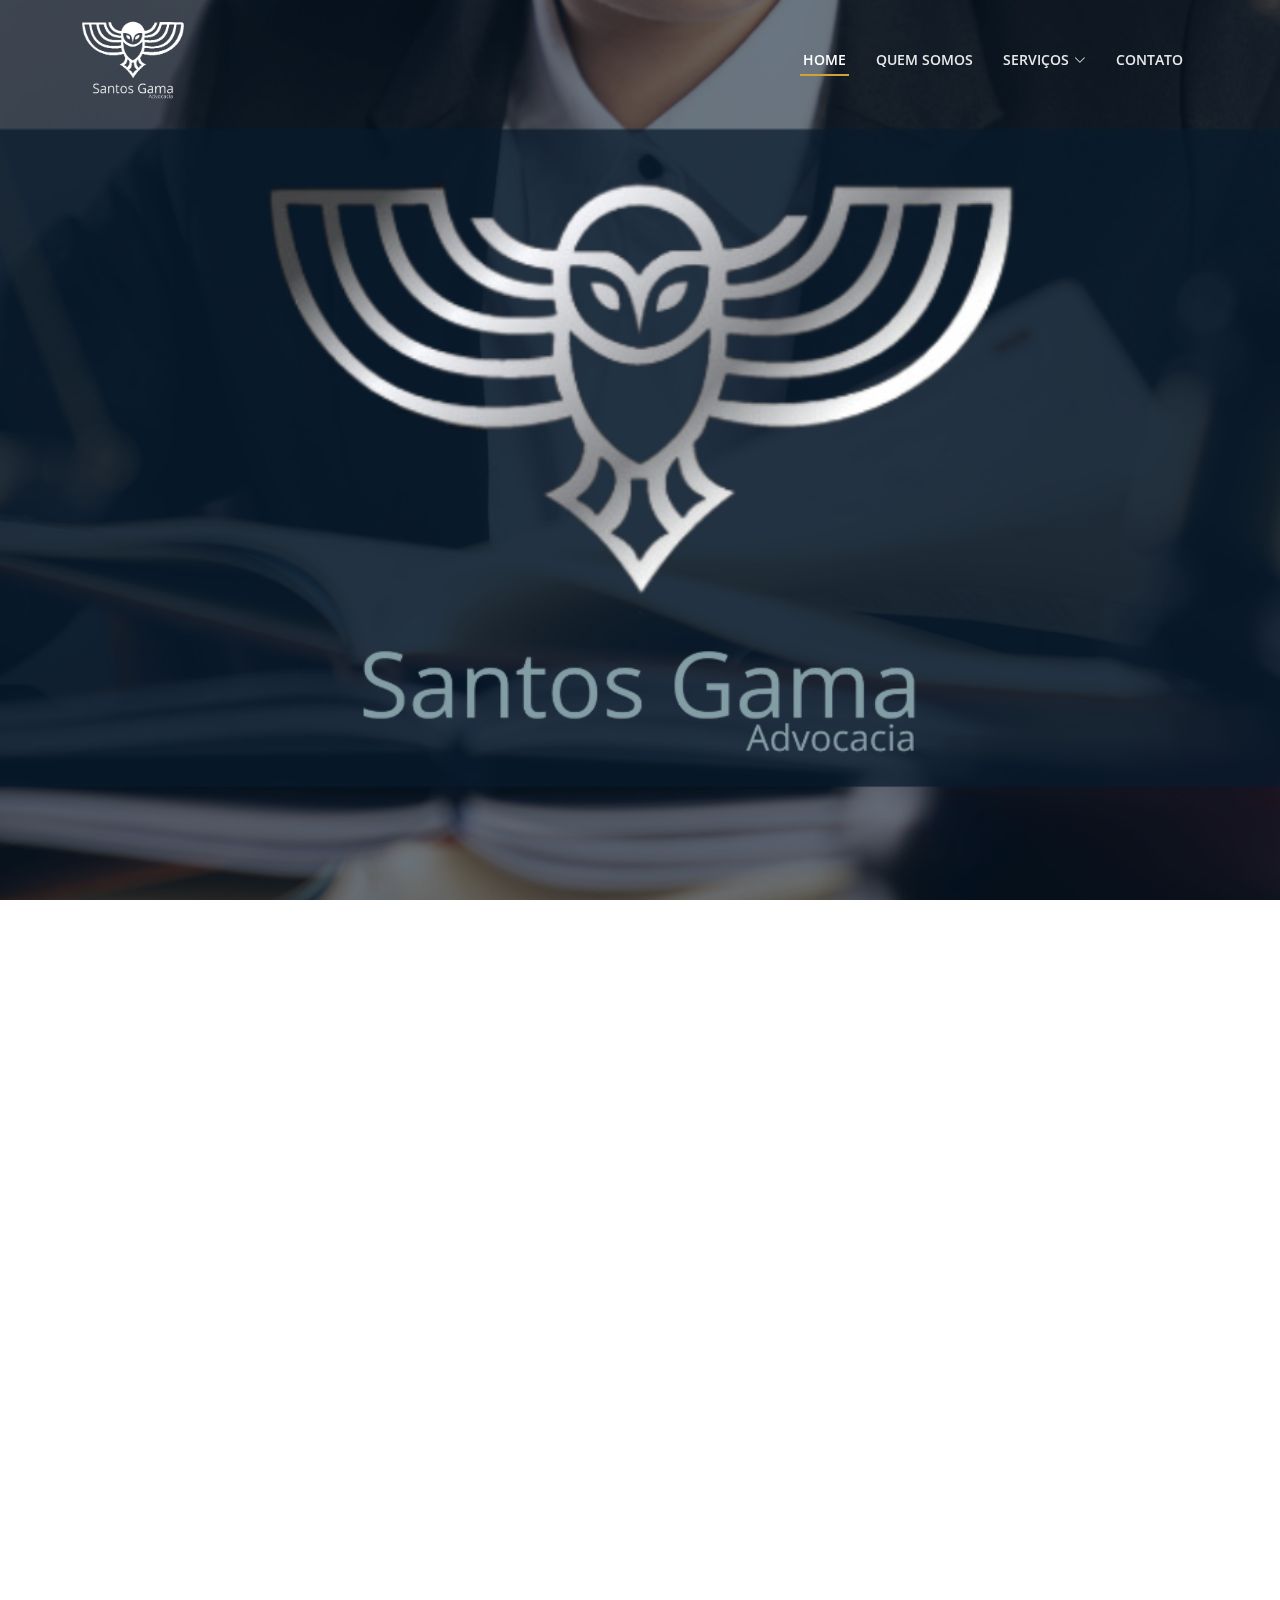
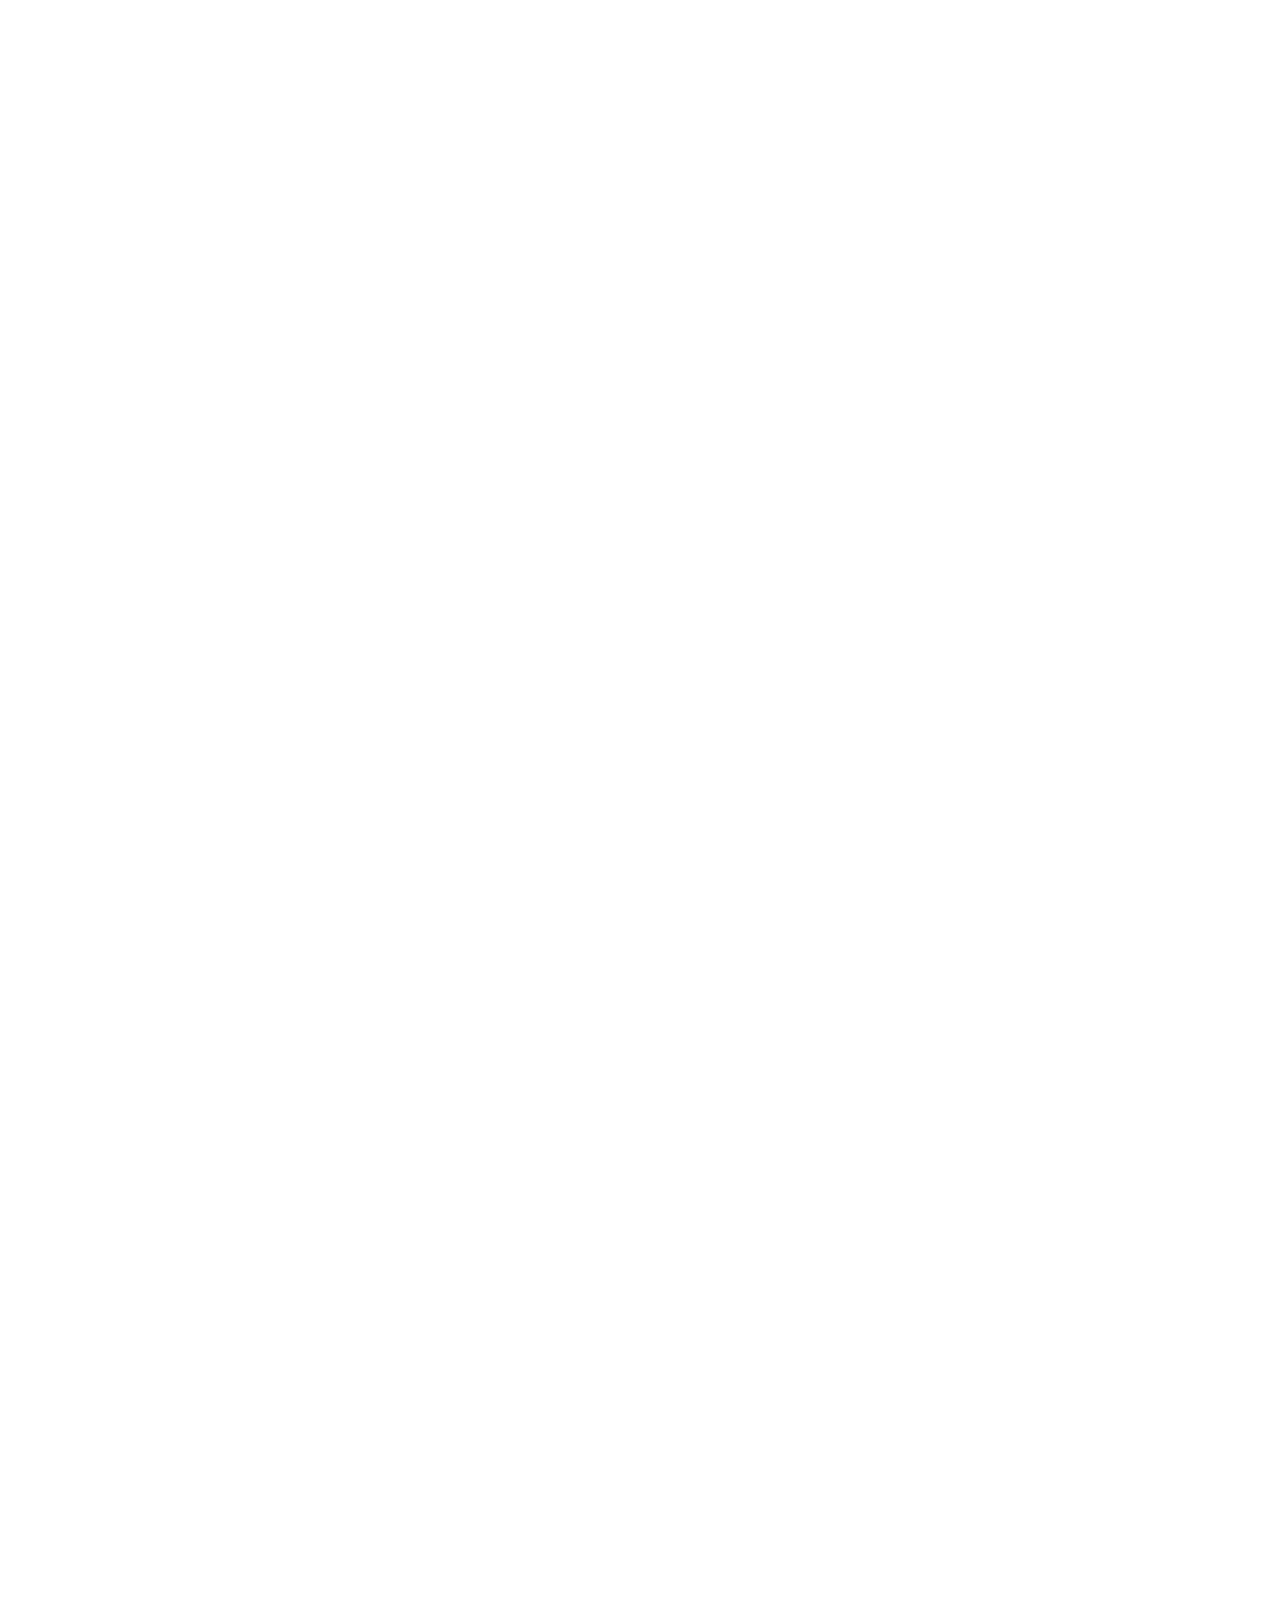
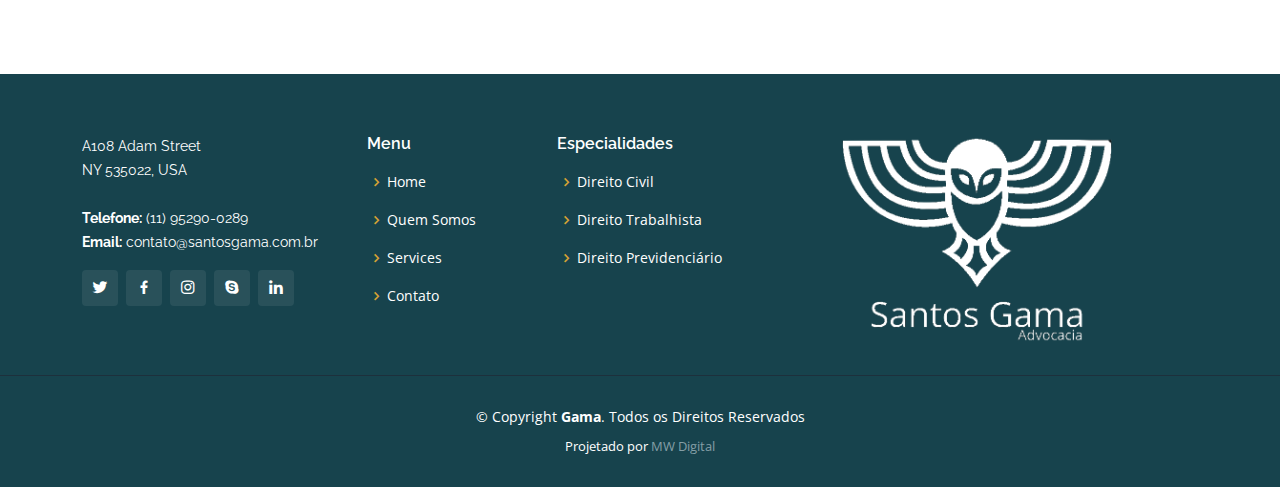
==== index.html @ e7977f6d "." ====
<!DOCTYPE html>
<html lang="pt-br">

<head>
  <meta charset="utf-8">
  <meta content="width=device-width, initial-scale=1.0" name="viewport">

  <title>Gama - Advocacia</title>
  <meta content="" name="description">
  <meta content="" name="keywords">

  <!-- Favicons -->
  <link href="./assets/img/logo_sfundo_branco.png" rel="icon">
  <link href="./assets/img/logo_sfundo_branco.png" rel="apple-touch-icon">

  <!-- Google Fonts -->
  <link
    href="https://fonts.googleapis.com/css?family=Open+Sans:300,300i,400,400i,600,600i,700,700i|Raleway:300,300i,400,400i,500,500i,600,600i,700,700i|Poppins:300,300i,400,400i,500,500i,600,600i,700,700i"
    rel="stylesheet">

  <!-- Vendor CSS Files -->
  <link href="assets/vendor/aos/aos.css" rel="stylesheet">
  <link href="assets/vendor/bootstrap/css/bootstrap.min.css" rel="stylesheet">
  <link href="assets/vendor/bootstrap-icons/bootstrap-icons.css" rel="stylesheet">
  <link href="assets/vendor/boxicons/css/boxicons.min.css" rel="stylesheet">
  <link href="assets/vendor/glightbox/css/glightbox.min.css" rel="stylesheet">
  <link href="assets/vendor/remixicon/remixicon.css" rel="stylesheet">
  <link href="assets/vendor/swiper/swiper-bundle.min.css" rel="stylesheet">

  <!-- Template Main CSS File -->
  <link href="assets/css/style.css" rel="stylesheet">

</head>

<body>

  <!-- ======= Header ======= -->
  <header id="header" class="fixed-top ">
    <div class="container d-flex align-items-center justify-content-between">

      <a href="index.html" class="logo"><img src="assets/img/logo_sfundo_branco.png" alt="" class="img-fluid"></a>

      <nav id="navbar" class="navbar">
        <ul>
          <li><a class="nav-link scrollto active" href="#hero">Home</a></li>
          <li><a class="nav-link scrollto" href="#about">Quem Somos</a></li>
          <li class="dropdown"><a href="#services"><span>Serviços</span> <i class="bi bi-chevron-down"></i></a>
            <ul>
              <li><a href="#">Direito Previdenciário</a></li>
              <li><a href="#">Direito Trabalhista</a></li>
              <li><a href="#">Direito Civil</a></li>
            </ul>
          </li>
          <li><a class="nav-link scrollto" href="#contact">Contato</a></li>
        </ul>
        <i class="bi bi-list mobile-nav-toggle"></i>
      </nav><!-- .navbar -->

    </div>
  </header><!-- End Header -->

  <!-- ======= Hero Section ======= -->
  <section id="hero">
  </section><!-- End Hero -->

  <main id="main">

    <!-- ======= About Section ======= -->
    <section id="about" class="about">
      <div class="container" data-aos="fade-up">

        <div class="row">

          <div class="col-lg-6 video-box align-self-baseline" data-aos="zoom-in" data-aos-delay="100">
            <img src="assets/img/about.jpg" class="img-fluid" alt="">
          </div>

          <div class="col-lg-6 pt-3 pt-lg-0 content">
            <h3>Quem Somos</h3>
            <p class="fst-italic">
              Desde 1966
            </p>
            <p>
              Dr. Gama iniciou sua jornada como advogado em meados de 1966 e, após formar-se pela universidade Federal
              do Rio de Janeiro, veio para São Paulo em busca de novas oportunidades onde, desde então, atua no direito
              de família, cível, trabalhista, penal e outros. Seu conhecimento e tempo de atuação tornam seu trabalho
              único. Dra Juliana Gama, inconformada com tamanhas injustiças encontradas em ambientes de trabalho em sua
              profissão anterior, trilha o caminho do Direito e apaixona-se pelo direito trabalhista e por outras áreas.
              Graduada desde 2019, pós graduada em Docência, especialista em Mediação, Conciliação e Arbitragem, assim
              como em direito do trabalho e previdenciário, atua diretamente no direito trabalhista, previdenciário,
              família e cível.
            </p>
            <ul>
              <li><i class="bx bx-check-double"></i> <span>Missão</span> Estabelecer laços de confiança com nossos
                clientes, garantindo principalmente sua plena satisfação.</li>
              <li><i class="bx bx-check-double"></i> <span>Visão</span> Tornar-se, por méritos e valores próprios, o
                escritório de advogados mais admirado, respeitado.</li>
              <li><i class="bx bx-check-double"></i> <span>Valores</span> Ser uma empresa totalmente transparente e
                ética, cujas características são reconhecidas no mercado.</li>
            </ul>
          </div>

        </div>

      </div>
    </section><!-- End About Section -->

    <!-- ======= About Boxes Section ======= -->
    <section id="about-boxes" class="about-boxes">
      <div class="container" data-aos="fade-up">

        <div class="section-title">
          <h2>Serviços</h2>
          <p>Especialidades</p>
        </div>

        <div class="row">
          <div class="col-lg-4 col-md-6 d-flex align-items-stretch" data-aos="fade-up" data-aos-delay="100">
            <div class="card">
              <img src="assets/img/about-boxes-1.jpg" class="card-img-top" alt="...">
              <div class="card-icon">
                <i class="ri-brush-4-line"></i>
              </div>
              <div class="card-body">
                <h5 class="card-title"><a href="">Direito Civel</a></h5>
                <p class="card-text">O Direito Civil, embora possa ser visto como toda a relação jurídica particular do
                  cidadão na sociedade, é formado pelos direitos privados que não possuem regulamento específico.</p>
              </div>
            </div>
          </div>
          <div class="col-lg-4 col-md-6 d-flex align-items-stretch" data-aos="fade-up" data-aos-delay="200">
            <div class="card">
              <img src="assets/img/about-boxes-2.jpg" class="card-img-top" alt="...">
              <div class="card-icon">
                <i class="ri-calendar-check-line"></i>
              </div>
              <div class="card-body">
                <h5 class="card-title"><a href="">Direito Trabalhista</a></h5>
                <p class="card-text">Direito do trabalho é o ramo jurídico que estuda as relações de trabalho. Esse
                  direito é composto de conjuntos de normas, princípios e outras fontes jurídicas que regem as relações
                  de trabalho, regulamentando a condição jurídica dos trabalhadores.</p>
              </div>
            </div>
          </div>
          <div class="col-lg-4 col-md-6 d-flex align-items-stretch" data-aos="fade-up" data-aos-delay="300">
            <div class="card">
              <img src="assets/img/about-boxes-3.jpg" class="card-img-top" alt="...">
              <div class="card-icon">
                <i class="ri-movie-2-line"></i>
              </div>
              <div class="card-body">
                <h5 class="card-title"><a href="">Direito previdenciário</a></h5>
                <p class="card-text">O Direito Previdenciário tem como principal função garantir os direitos dos
                  cidadãos brasileiros quanto à assistência e à Previdência Social, com relação à idade, morte e
                  doenças.</p>
              </div>
            </div>
          </div>
        </div>

      </div>
    </section><!-- End About Boxes Section -->

    <!-- ======= Contact Section ======= -->
    <section id="contact" class="contact">
      <div class="container" data-aos="fade-up">

        <div class="section-title">
          <h2>Contato</h2>
          <p>Fale com a gente</p>
        </div>

        <div>
          <iframe style="border:0; width: 100%; height: 270px; border-radius: 15px;"
            src="https://www.google.com/maps/embed?pb=!1m18!1m12!1m3!1d3674.2565033689907!2d-46.975584399999995!3d-22.9407787!2m3!1f0!2f0!3f0!3m2!1i1024!2i768!4f13.1!3m3!1m2!1s0x94c8d20229fa213f%3A0x4b468f25eec8e586!2sR.%20Marc%C3%ADlio%20An%C3%ADbal%2C%20152%20-%20Parque%20dos%20Cocais%2C%20Valinhos%20-%20SP%2C%2013273-184!5e0!3m2!1spt-PT!2sbr!4v1690842231183!5m2!1spt-PT!2sbr"
            frameborder="0" allowfullscreen></iframe>
        </div>

        <div class="row mt-5">

          <div class="col-lg-4">
            <div class="info">
              <div class="address">
                <i class="bi bi-geo-alt"></i>
                <h4>Localização:</h4>
                <p>R. Marcílio Aníbal, 152 - Parque dos Cocais
                  Valinhos-SP</p>
              </div>

              <div class="email">
                <i class="bi bi-envelope"></i>
                <h4>Email:</h4>
                <p> <a href="mailto:contato@santosgama.com.br">contato@santosgama.com.br</a></p>
              </div>

              <div class="phone">
                <i class="bi bi-phone"></i>
                <h4>Telefone:</h4>
                <p> <a href="https://api.whatsapp.com/send/?phone=5511952900289&text&type=phone_number&app_absent=0">
                    (11) 95290-0289</a>
                </p>
              </div>

            </div>

          </div>

          <div class="col-lg-8 mt-5 mt-lg-0">

            <form action="./obrigado.html" method="post" class="php-email-form">
              <div class="row">
                <div class="col-md-6 form-group">
                  <input type="text" name="name" class="form-control" id="name" placeholder="Nome" required>
                </div>
                <div class="col-md-6 form-group mt-3 mt-md-0">
                  <input type="text" name="sobrenome" class="form-control" id="sobrenome" placeholder="Sobrenome">
                </div>
              </div>
              <div class="form-group mt-3">
                <input type="number" class="form-control" name="telefone" id="telefone" placeholder="Telefone\Whatsapp"
                  required>
              </div>
              <div class="form-group mt-3">
                <input type="email" class="form-control" name="email" id="email" placeholder="Email" required>
              </div>
              <div class="form-group mt-3">
                <input type="text" class="form-control" name="subject" id="subject" placeholder="Titulo" required>
              </div>
              <div class="form-group mt-3">
                <textarea class="form-control" name="message" rows="5" placeholder="Mensagem" required></textarea>
              </div>
              <br>
              <div class="text-center"><button class="rounded-4" type="submit">Enviar Mensagem</button></div>
            </form>

          </div>

        </div>

      </div>
    </section><!-- End Contact Section -->

  </main><!-- End #main -->

  <!-- ======= Footer ======= -->
  <footer id="footer">
    <div class="footer-top">
      <div class="container">
        <div class="row">

          <div class="col-lg-3 col-md-6">
            <div class="footer-info">
              <p>
                A108 Adam Street <br>
                NY 535022, USA<br><br>
                <strong>Telefone:</strong> (11) 95290-0289<br>
                <strong>Email:</strong> contato@santosgama.com.br<br>
              </p>
              <div class="social-links mt-3">
                <a href="#" class="twitter"><i class="bx bxl-twitter"></i></a>
                <a href="#" class="facebook"><i class="bx bxl-facebook"></i></a>
                <a href="#" class="instagram"><i class="bx bxl-instagram"></i></a>
                <a href="#" class="google-plus"><i class="bx bxl-skype"></i></a>
                <a href="#" class="linkedin"><i class="bx bxl-linkedin"></i></a>
              </div>
            </div>
          </div>

          <div class="col-lg-2 col-md-6 footer-links">
            <h4>Menu</h4>
            <ul>
              <li><i class="bx bx-chevron-right"></i> <a href="#home">Home</a></li>
              <li><i class="bx bx-chevron-right"></i> <a href="#about">Quem Somos</a></li>
              <li><i class="bx bx-chevron-right"></i> <a href="#services">Services</a></li>
              <li><i class="bx bx-chevron-right"></i> <a href="#contact">Contato</a></li>
            </ul>
          </div>

          <div class="col-lg-3 col-md-6 footer-links">
            <h4>Especialidades</h4>
            <ul>
              <li><i class="bx bx-chevron-right"></i> <a href="#">Direito Civil</a></li>
              <li><i class="bx bx-chevron-right"></i> <a href="#">Direito Trabalhista</a></li>
              <li><i class="bx bx-chevron-right"></i> <a href="#">Direito Previdenciário</a></li>
            </ul>
          </div>

          <div class="col-lg-4 col-md-6 footer-newsletter">
            <img style="max-width: 270px;" src="assets/img/logo_sfundo_branco.png" alt="">
          </div>

        </div>
      </div>
    </div>

    <div class="container">
      <div class="copyright">
        &copy; Copyright <strong><span>Gama</span></strong>. Todos os Direitos Reservados
      </div>
      <div class="credits">
        Projetado por <a href="https://www.instagram.com/mwdigitalmkt/">MW Digital</a>
      </div>
    </div>
  </footer><!-- End Footer -->

  <div id="preloader"></div>
  <a href="#" class="back-to-top d-flex align-items-center justify-content-center"><i
      class="bi bi-arrow-up-short"></i></a>

  <!-- Vendor JS Files -->
  <script src="assets/vendor/purecounter/purecounter_vanilla.js"></script>
  <script src="assets/vendor/aos/aos.js"></script>
  <script src="assets/vendor/bootstrap/js/bootstrap.bundle.min.js"></script>
  <script src="assets/vendor/glightbox/js/glightbox.min.js"></script>
  <script src="assets/vendor/isotope-layout/isotope.pkgd.min.js"></script>
  <script src="assets/vendor/swiper/swiper-bundle.min.js"></script>
  <script src="assets/vendor/php-email-form/validate.js"></script>

  <!-- Template Main JS File -->
  <script src="assets/js/main.js"></script>

</body>

</html>
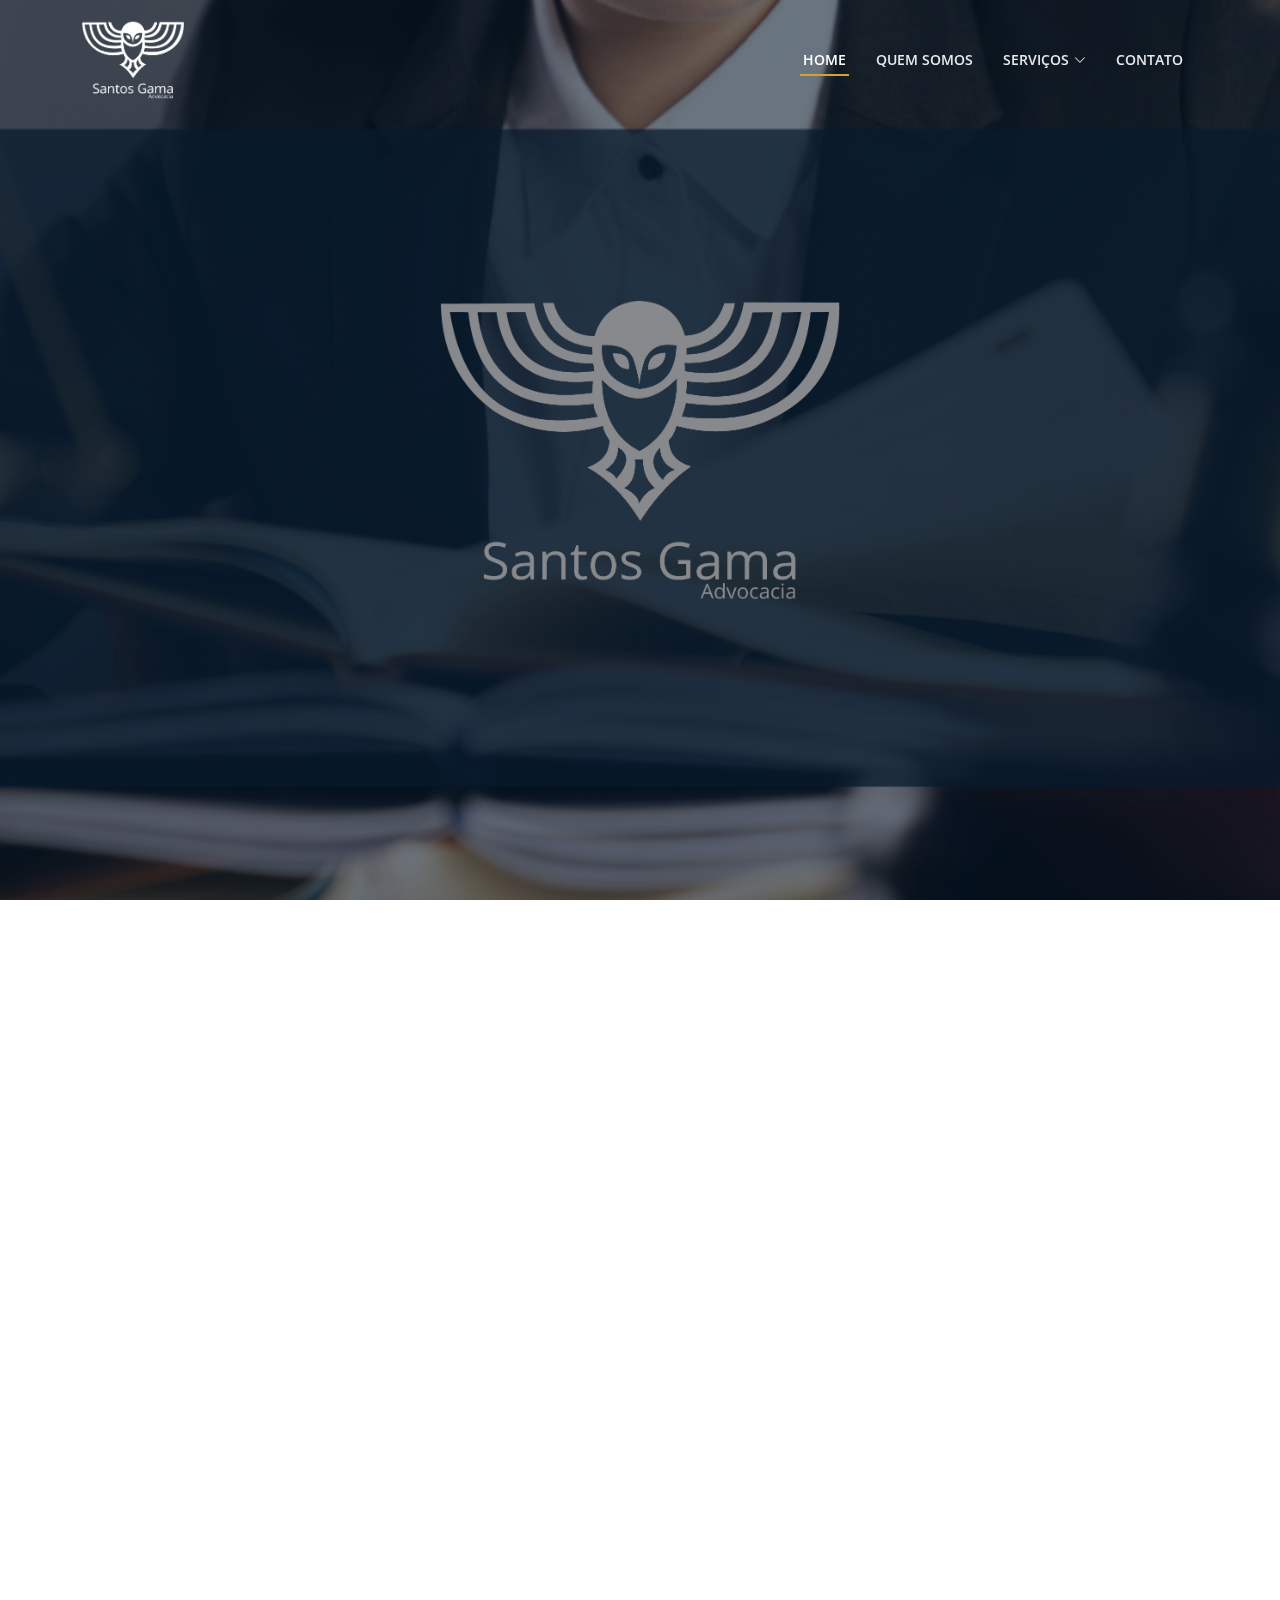
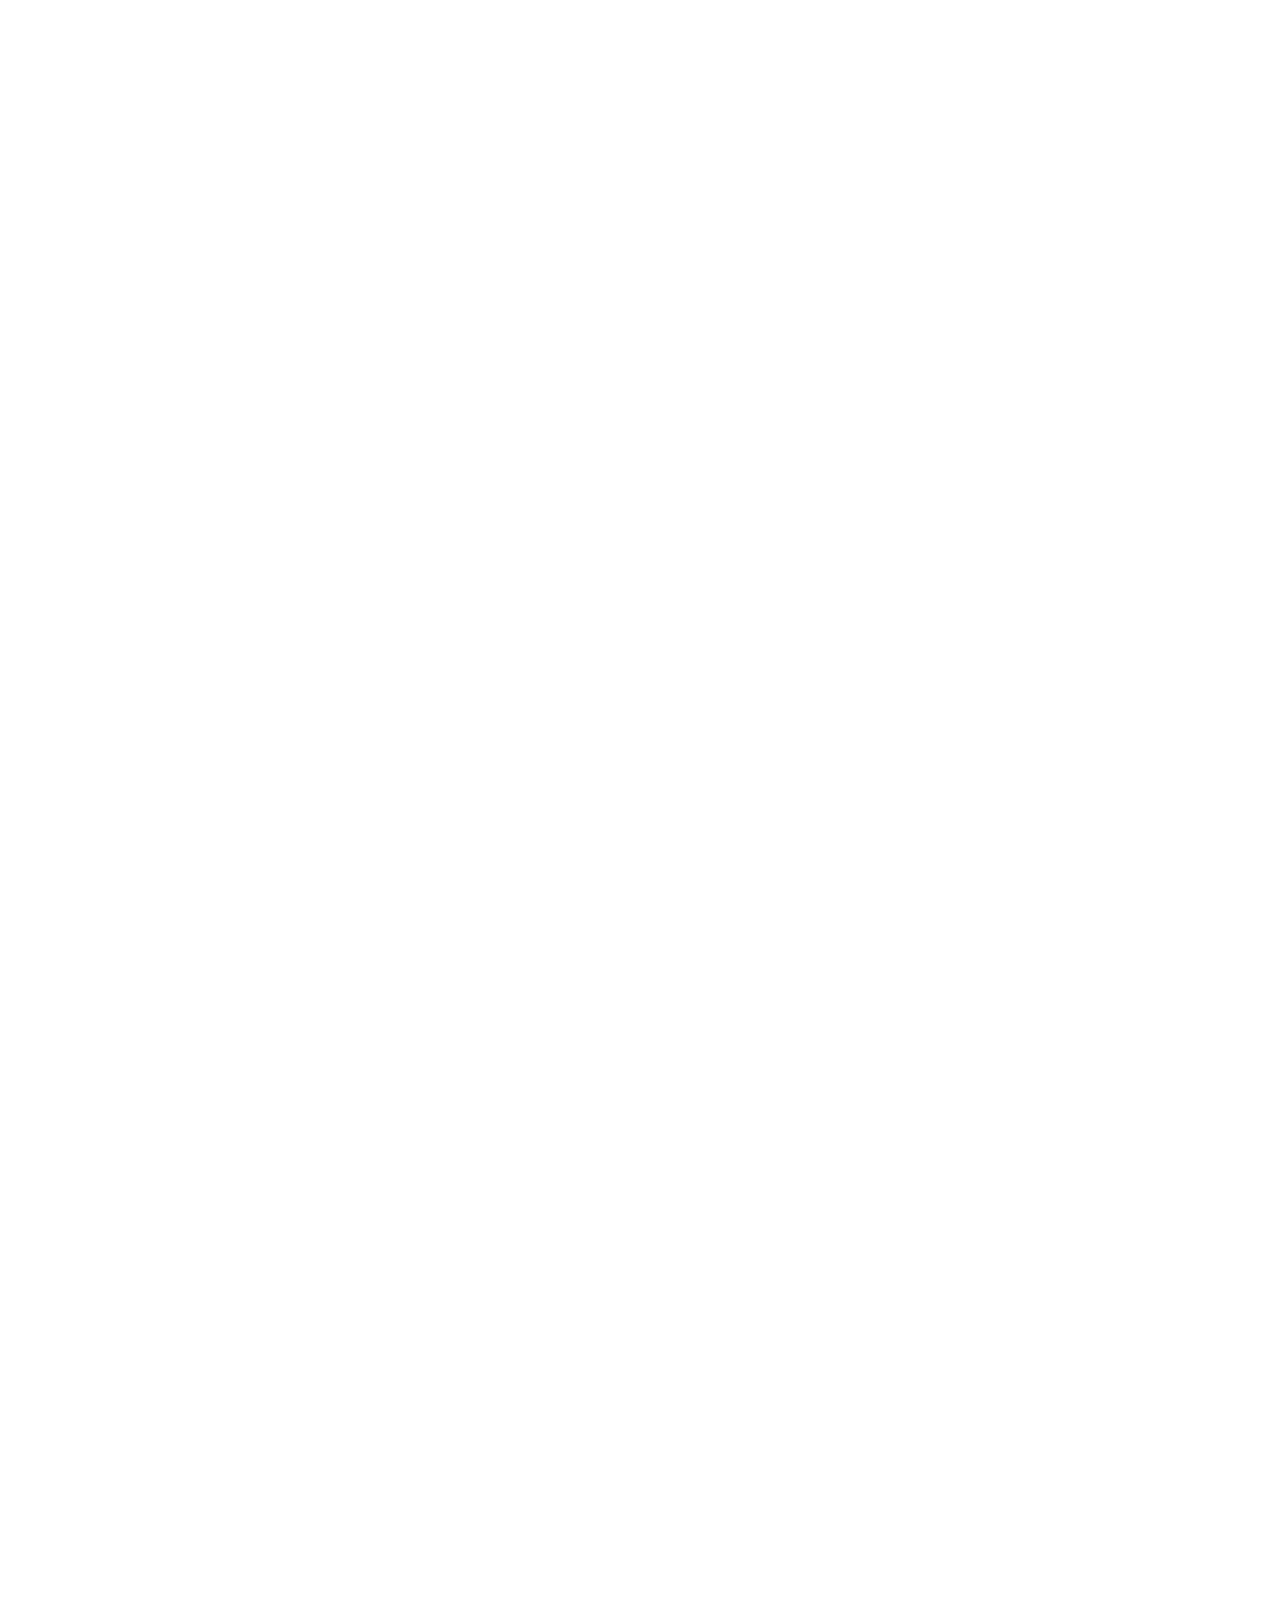
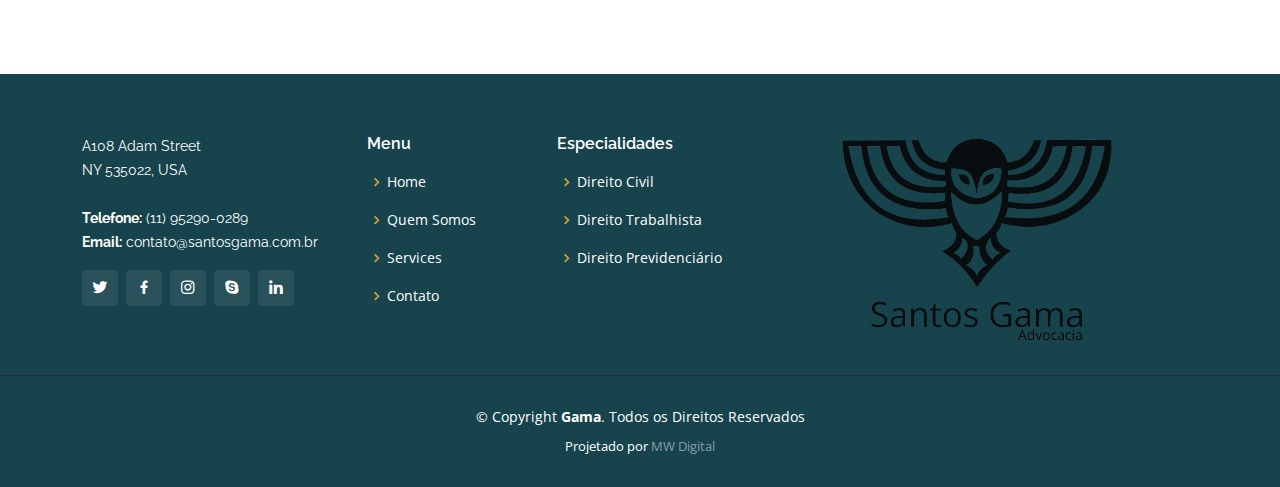
==== commit 1efb3aa6: "." ====
--- a/index.html
+++ b/index.html
@@ -38,7 +38,7 @@
   <header id="header" class="fixed-top ">
     <div class="container d-flex align-items-center justify-content-between">
 
-      <a href="index.html" class="logo"><img src="assets/img/logo_sfundo_branco.png" alt="" class="img-fluid"></a>
+      <a href="index.html" class="logo"><img src="assets/img/logo_branca.png" alt="" class="img-fluid"></a>
 
       <nav id="navbar" class="navbar">
         <ul>
@@ -61,7 +61,24 @@
 
   <!-- ======= Hero Section ======= -->
   <section id="hero">
+    <div class="hero-container" data-aos="fade-up" data-aos-delay="150">
+      <img src="./assets/img/logo_cinza.png" alt="">
+    </div>
   </section><!-- End Hero -->
+
+
+
+  <!--<section id="hero">
+    <div class="hero-container" data-aos="fade-up" data-aos-delay="150">
+      <h1>Plan. Launch. Grow.</h1>
+      <h2>We are team of talented designers making websites with Bootstrap</h2>
+      <div class="d-flex">
+        <a href="#about" class="btn-get-started scrollto">Get Started</a>
+        <a href="https://www.youtube.com/watch?v=jDDaplaOz7Q" class="glightbox btn-watch-video"><i class="bi bi-play-circle"></i><span>Watch Video</span></a>
+      </div>
+    </div>
+  </section>-->
+
 
   <main id="main">
 
@@ -286,7 +303,7 @@
           </div>
 
           <div class="col-lg-4 col-md-6 footer-newsletter">
-            <img style="max-width: 270px;" src="assets/img/logo_sfundo_branco.png" alt="">
+            <img style="max-width: 270px;" src="assets/img/logo_preta.png" alt="">
           </div>
 
         </div>
--- a/assets/css/style.css
+++ b/assets/css/style.css
@@ -409,11 +409,38 @@
 # Hero Section
 --------------------------------------------------------------*/
 #hero {
-  background: url("../img/banner2.png") no-repeat;
+  width: 100%;
+  height: 100vh;
+  background: url("../img/banner.png") top center;
   background-size: cover;
-  background-position: center;
-  height: 100vh;
-  /* Define a altura para ocupar a tela inteira */
+  position: relative;
+  padding: 0;
+}
+
+#hero img {
+  max-width: 400px;
+}
+
+#hero:before {
+  content: "";
+  position: absolute;
+  bottom: 0;
+  top: 0;
+  left: 0;
+  right: 0;
+}
+
+#hero .hero-container {
+  position: absolute;
+  bottom: 0;
+  top: 0;
+  left: 0;
+  right: 0;
+  display: flex;
+  justify-content: center;
+  align-items: center;
+  flex-direction: column;
+  text-align: center;
 }
 
 #hero h1 {
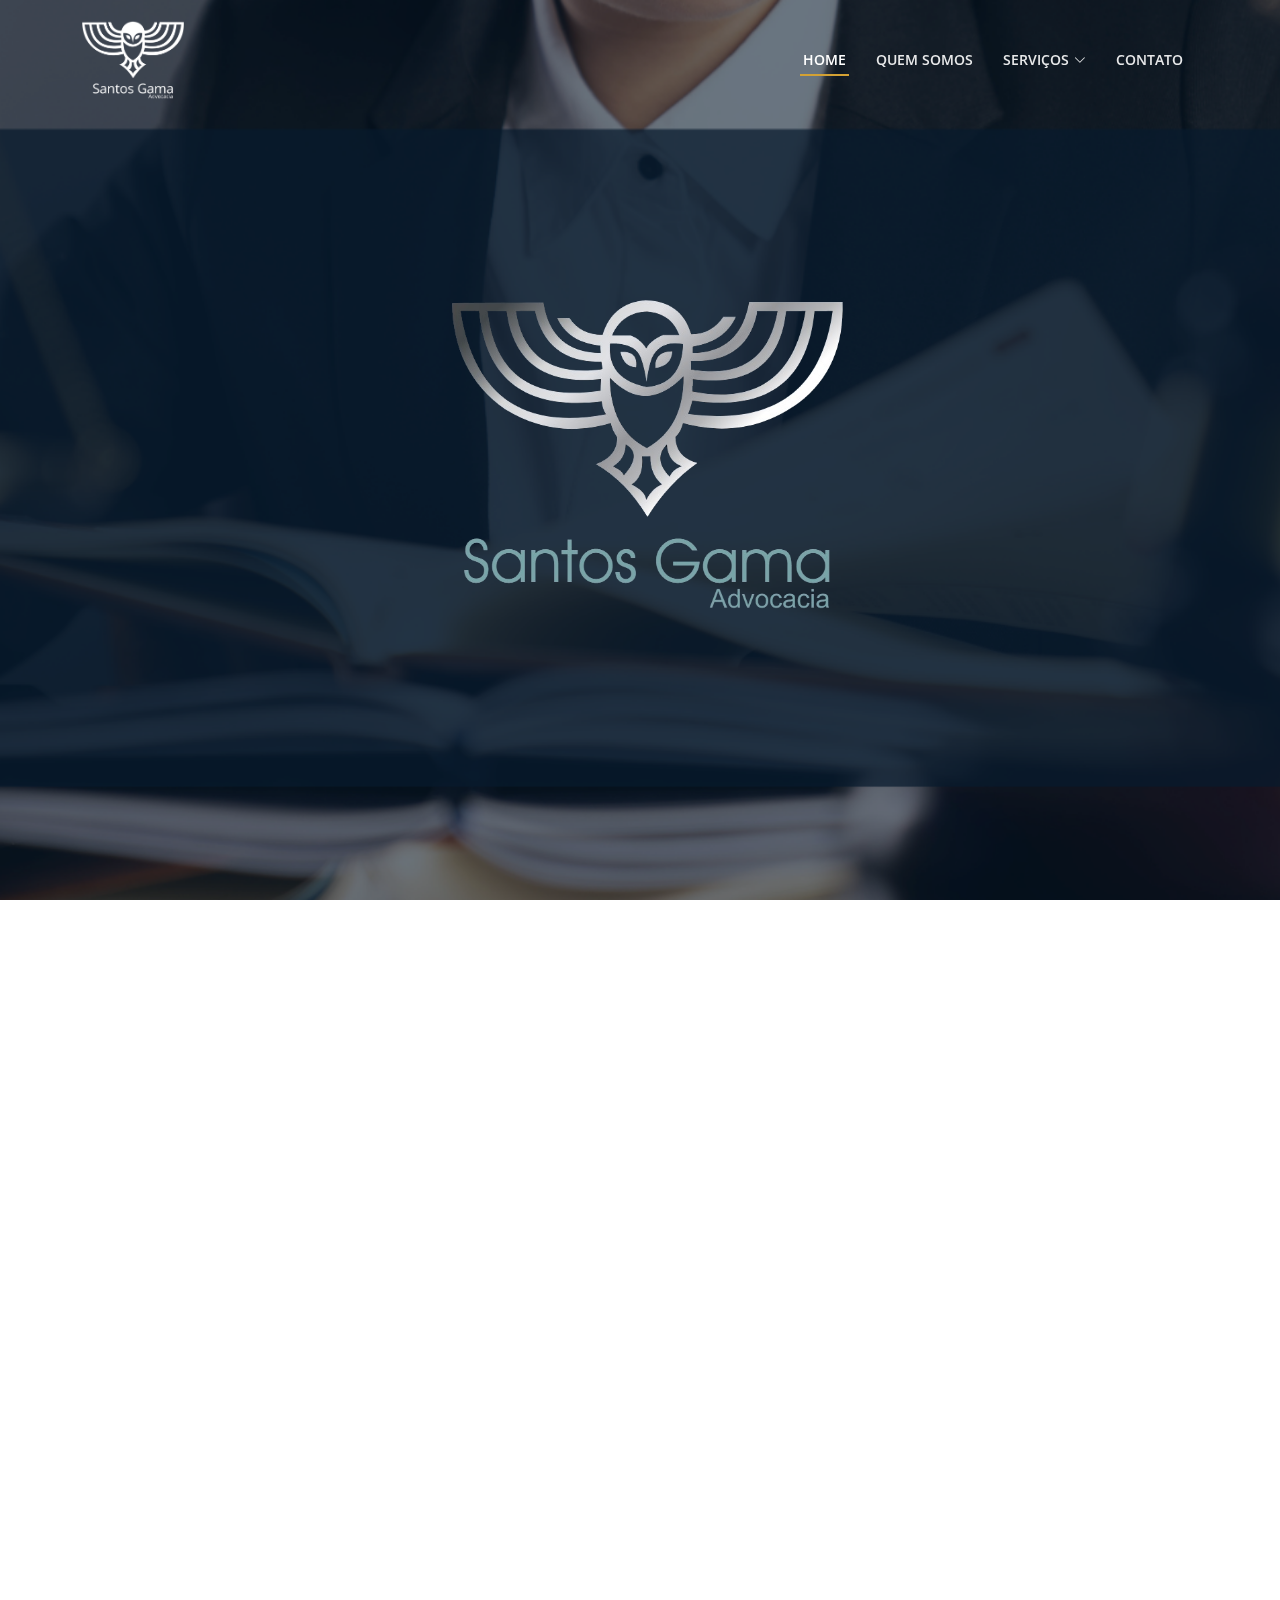
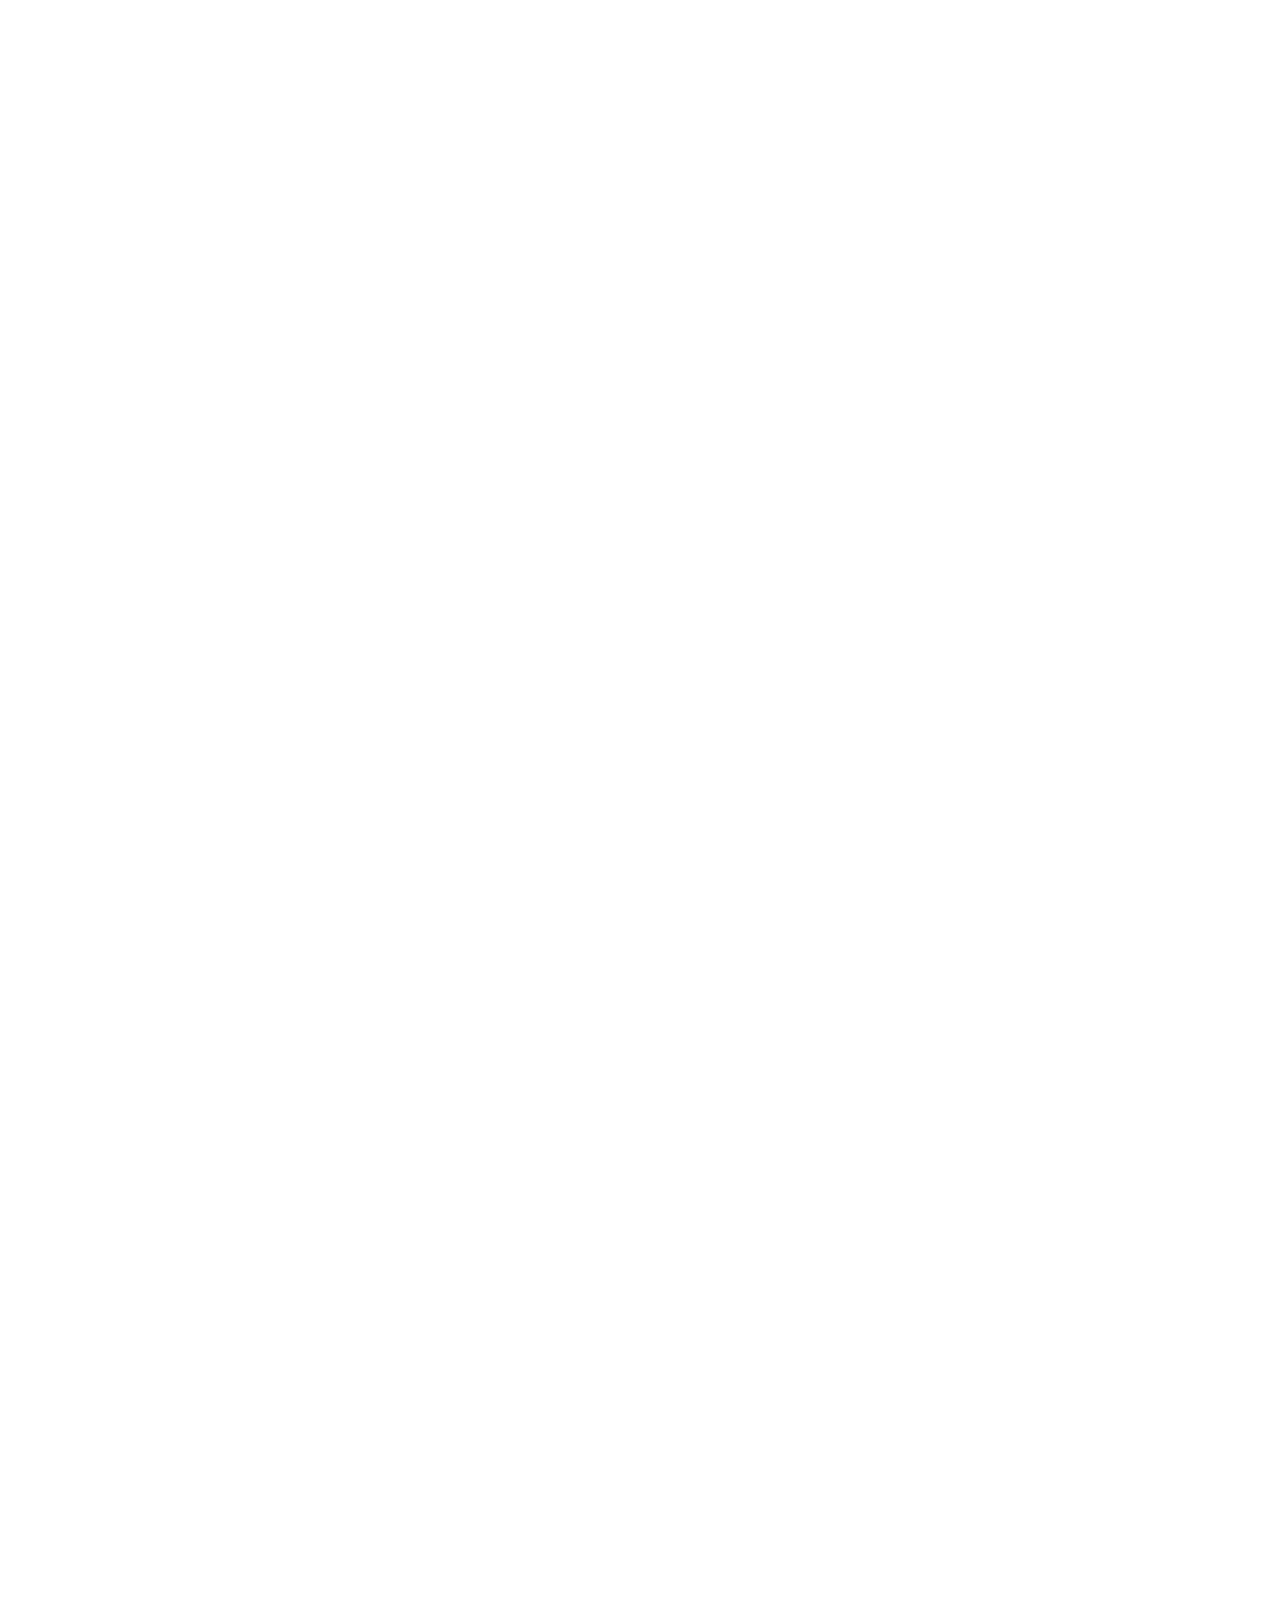
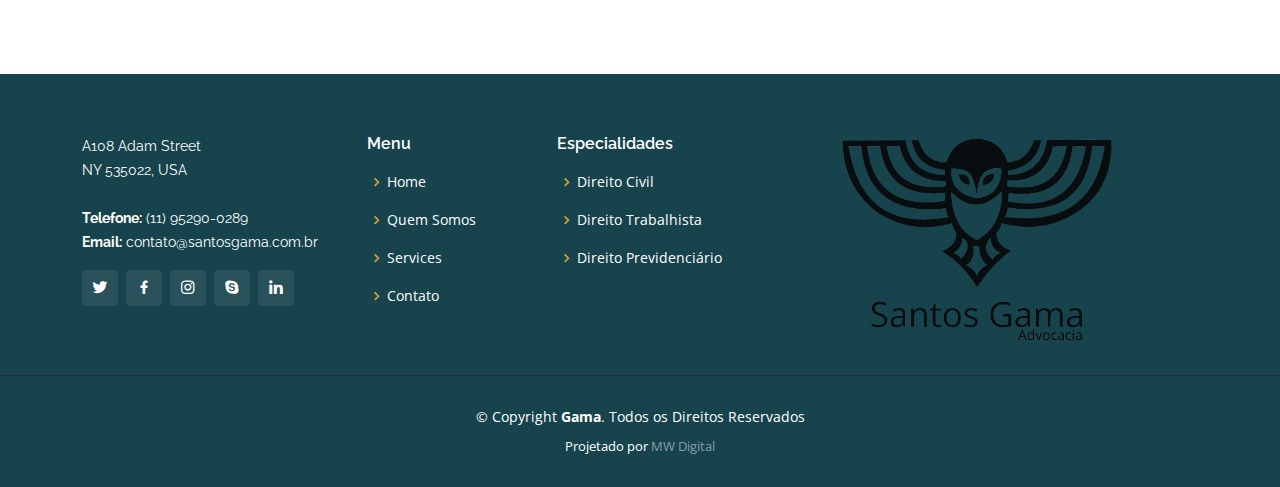
==== commit 4b1b77df: "." ====
--- a/index.html
+++ b/index.html
@@ -2,6 +2,18 @@
 <html lang="pt-br">
 
 <head>
+
+  <!-- Google Tag Manager -->
+  <script>(function (w, d, s, l, i) {
+      w[l] = w[l] || []; w[l].push({
+        'gtm.start':
+          new Date().getTime(), event: 'gtm.js'
+      }); var f = d.getElementsByTagName(s)[0],
+        j = d.createElement(s), dl = l != 'dataLayer' ? '&l=' + l : ''; j.async = true; j.src =
+          'https://www.googletagmanager.com/gtm.js?id=' + i + dl; f.parentNode.insertBefore(j, f);
+    })(window, document, 'script', 'dataLayer', 'GTM-K2LPM7C');</script>
+  <!-- End Google Tag Manager -->
+
   <meta charset="utf-8">
   <meta content="width=device-width, initial-scale=1.0" name="viewport">
 
@@ -10,8 +22,8 @@
   <meta content="" name="keywords">
 
   <!-- Favicons -->
-  <link href="./assets/img/logo_sfundo_branco.png" rel="icon">
-  <link href="./assets/img/logo_sfundo_branco.png" rel="apple-touch-icon">
+  <link href="./assets/img/logo_branca.png" rel="icon">
+  <link href="./assets/img/logo_branca.png" rel="apple-touch-icon">
 
   <!-- Google Fonts -->
   <link
@@ -33,6 +45,11 @@
 </head>
 
 <body>
+
+  <!-- Google Tag Manager (noscript) -->
+  <noscript><iframe src="https://www.googletagmanager.com/ns.html?id=GTM-K2LPM7C" height="0" width="0"
+      style="display:none;visibility:hidden"></iframe></noscript>
+  <!-- End Google Tag Manager (noscript) -->
 
   <!-- ======= Header ======= -->
   <header id="header" class="fixed-top ">
@@ -62,7 +79,7 @@
   <!-- ======= Hero Section ======= -->
   <section id="hero">
     <div class="hero-container" data-aos="fade-up" data-aos-delay="150">
-      <img src="./assets/img/logo_cinza.png" alt="">
+      <img src="./assets/img/logo_gradiente.png" alt="">
     </div>
   </section><!-- End Hero -->
 
@@ -331,7 +348,6 @@
   <script src="assets/vendor/glightbox/js/glightbox.min.js"></script>
   <script src="assets/vendor/isotope-layout/isotope.pkgd.min.js"></script>
   <script src="assets/vendor/swiper/swiper-bundle.min.js"></script>
-  <script src="assets/vendor/php-email-form/validate.js"></script>
 
   <!-- Template Main JS File -->
   <script src="assets/js/main.js"></script>
--- a/assets/css/style.css
+++ b/assets/css/style.css
@@ -418,7 +418,7 @@
 }
 
 #hero img {
-  max-width: 400px;
+  max-width: 450px;
 }
 
 #hero:before {
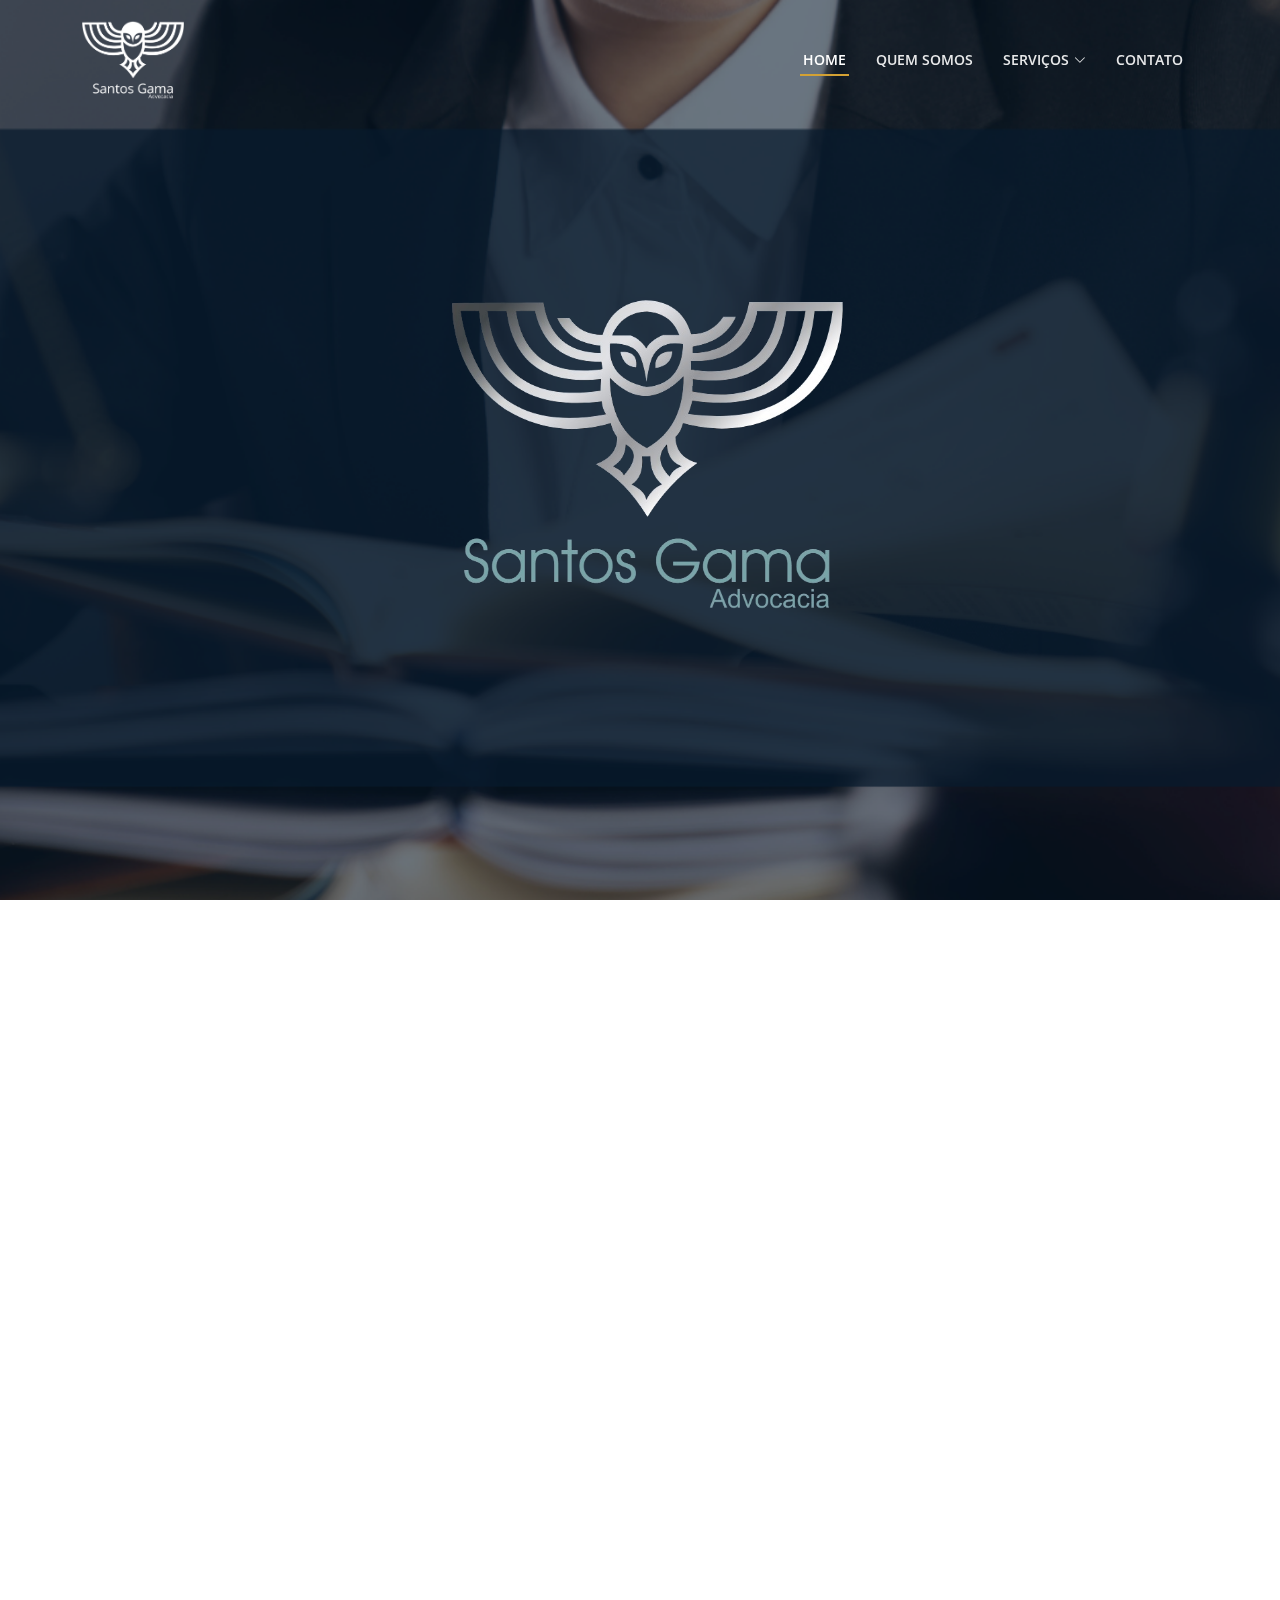
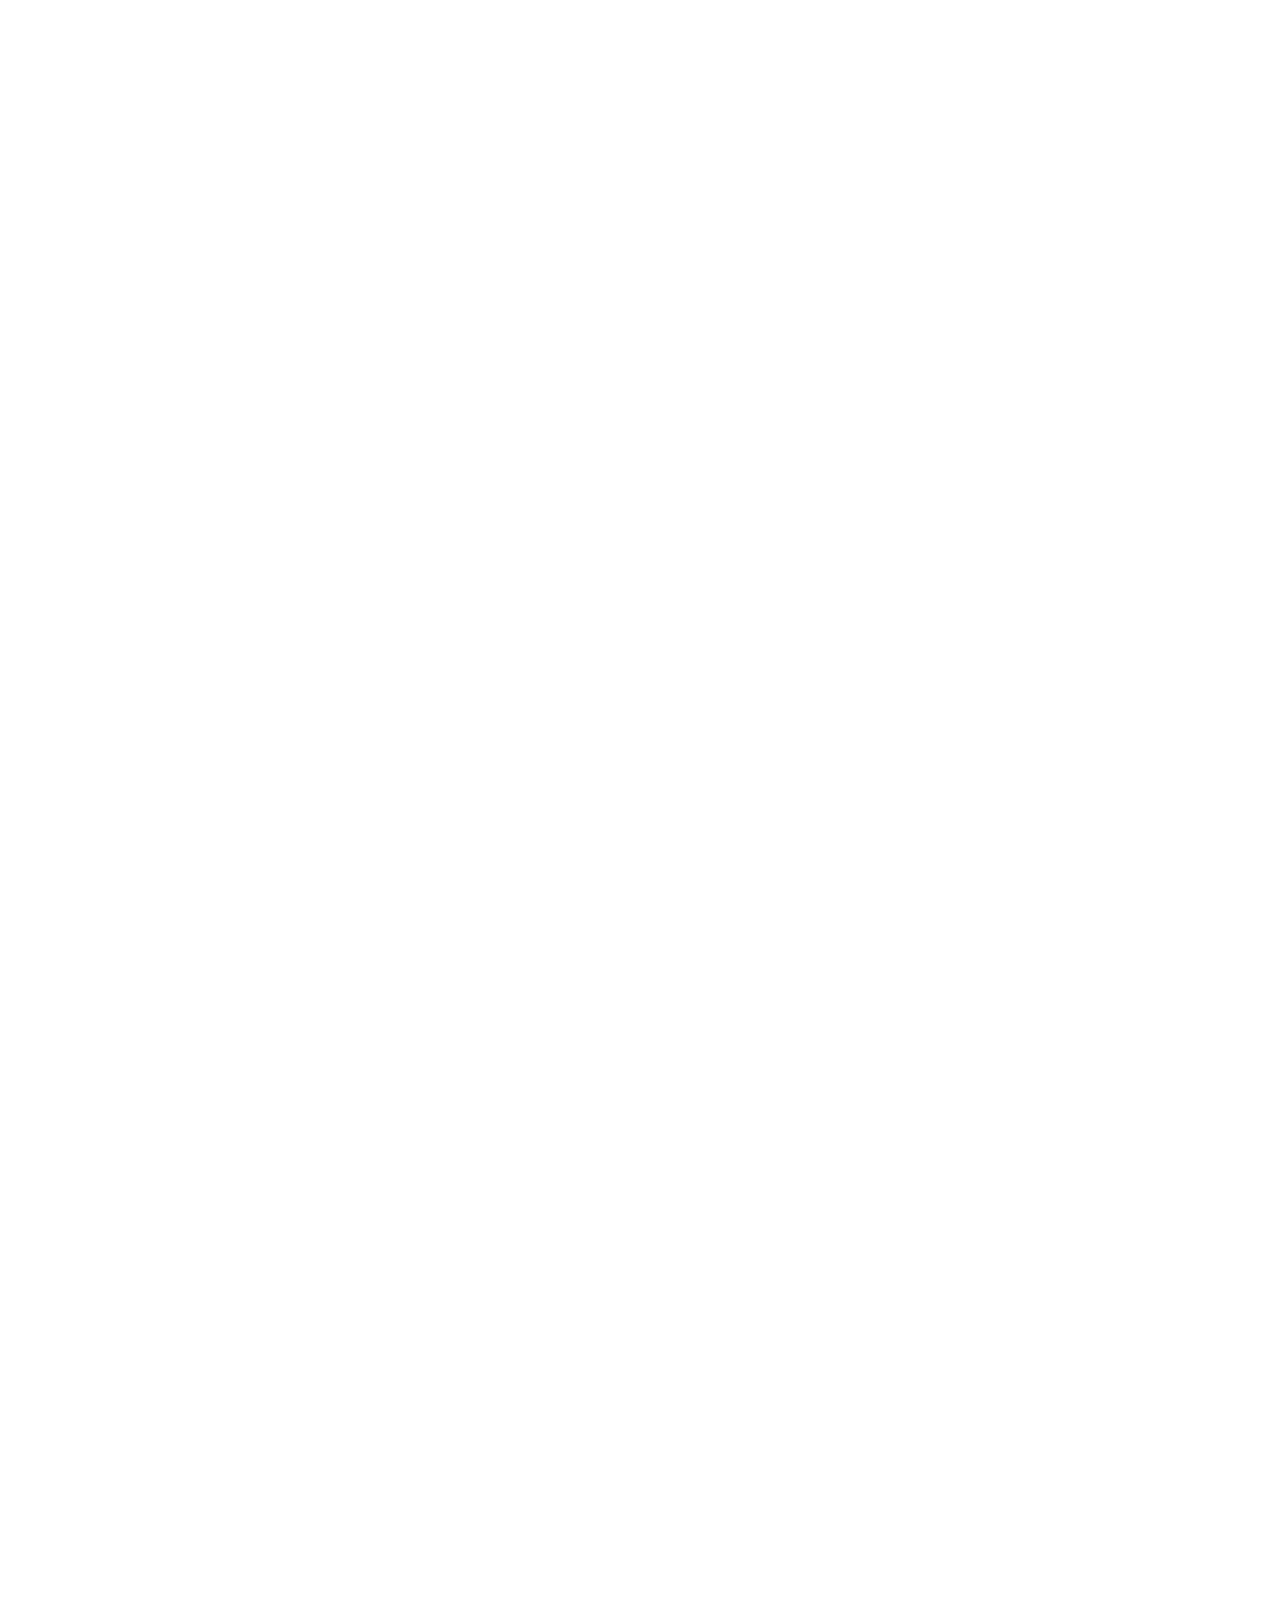
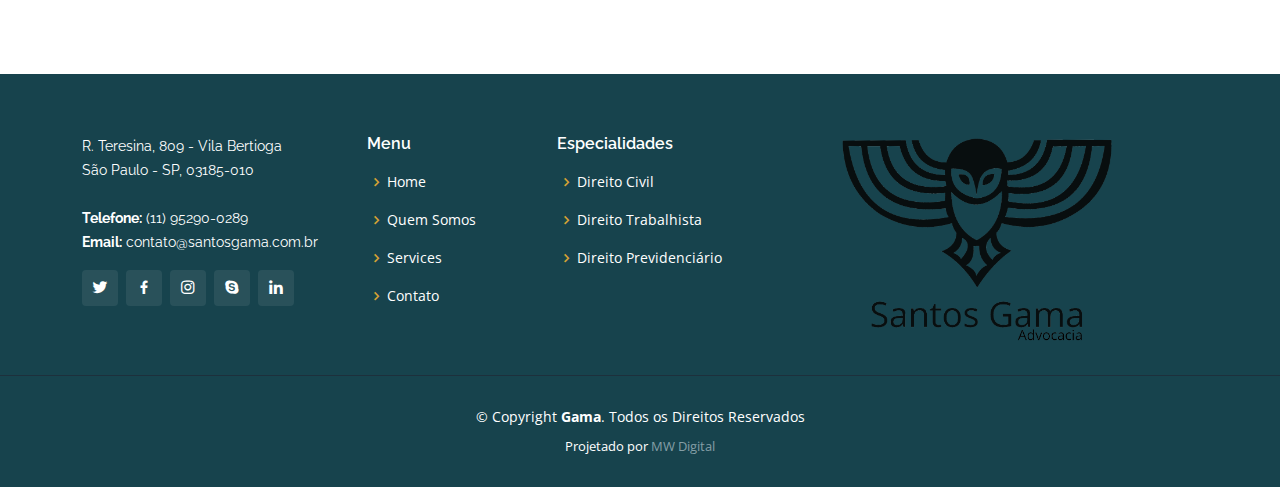
==== commit 3492ca1f: "." ====
--- a/index.html
+++ b/index.html
@@ -206,7 +206,7 @@
 
         <div>
           <iframe style="border:0; width: 100%; height: 270px; border-radius: 15px;"
-            src="https://www.google.com/maps/embed?pb=!1m18!1m12!1m3!1d3674.2565033689907!2d-46.975584399999995!3d-22.9407787!2m3!1f0!2f0!3f0!3m2!1i1024!2i768!4f13.1!3m3!1m2!1s0x94c8d20229fa213f%3A0x4b468f25eec8e586!2sR.%20Marc%C3%ADlio%20An%C3%ADbal%2C%20152%20-%20Parque%20dos%20Cocais%2C%20Valinhos%20-%20SP%2C%2013273-184!5e0!3m2!1spt-PT!2sbr!4v1690842231183!5m2!1spt-PT!2sbr"
+            src="https://www.google.com/maps/embed?pb=!1m18!1m12!1m3!1d3657.042320127073!2d-46.5834164!3d-23.566923499999998!2m3!1f0!2f0!3f0!3m2!1i1024!2i768!4f13.1!3m3!1m2!1s0x94ce5ea7d9e5fb75%3A0xd2b6ce0b6b768892!2sR.%20Teresina%2C%20809%20-%20Vila%20Bertioga%2C%20S%C3%A3o%20Paulo%20-%20SP%2C%2003185-010!5e0!3m2!1spt-PT!2sbr!4v1692987160029!5m2!1spt-PT!2sbr"
             frameborder="0" allowfullscreen></iframe>
         </div>
 
@@ -217,8 +217,8 @@
               <div class="address">
                 <i class="bi bi-geo-alt"></i>
                 <h4>Localização:</h4>
-                <p>R. Marcílio Aníbal, 152 - Parque dos Cocais
-                  Valinhos-SP</p>
+                <p>R. Teresina, 809 - Vila Bertioga
+                  São Paulo - SP</p>
               </div>
 
               <div class="email">
@@ -285,8 +285,8 @@
           <div class="col-lg-3 col-md-6">
             <div class="footer-info">
               <p>
-                A108 Adam Street <br>
-                NY 535022, USA<br><br>
+                R. Teresina, 809 - Vila Bertioga<br>
+                São Paulo - SP, 03185-010<br><br>
                 <strong>Telefone:</strong> (11) 95290-0289<br>
                 <strong>Email:</strong> contato@santosgama.com.br<br>
               </p>
--- a/assets/css/style.css
+++ b/assets/css/style.css
@@ -507,6 +507,10 @@
 }
 
 @media (max-width: 768px) {
+  #hero img {
+    max-width: 380px;
+  }
+
   #hero h1 {
     font-size: 28px;
     line-height: 36px;
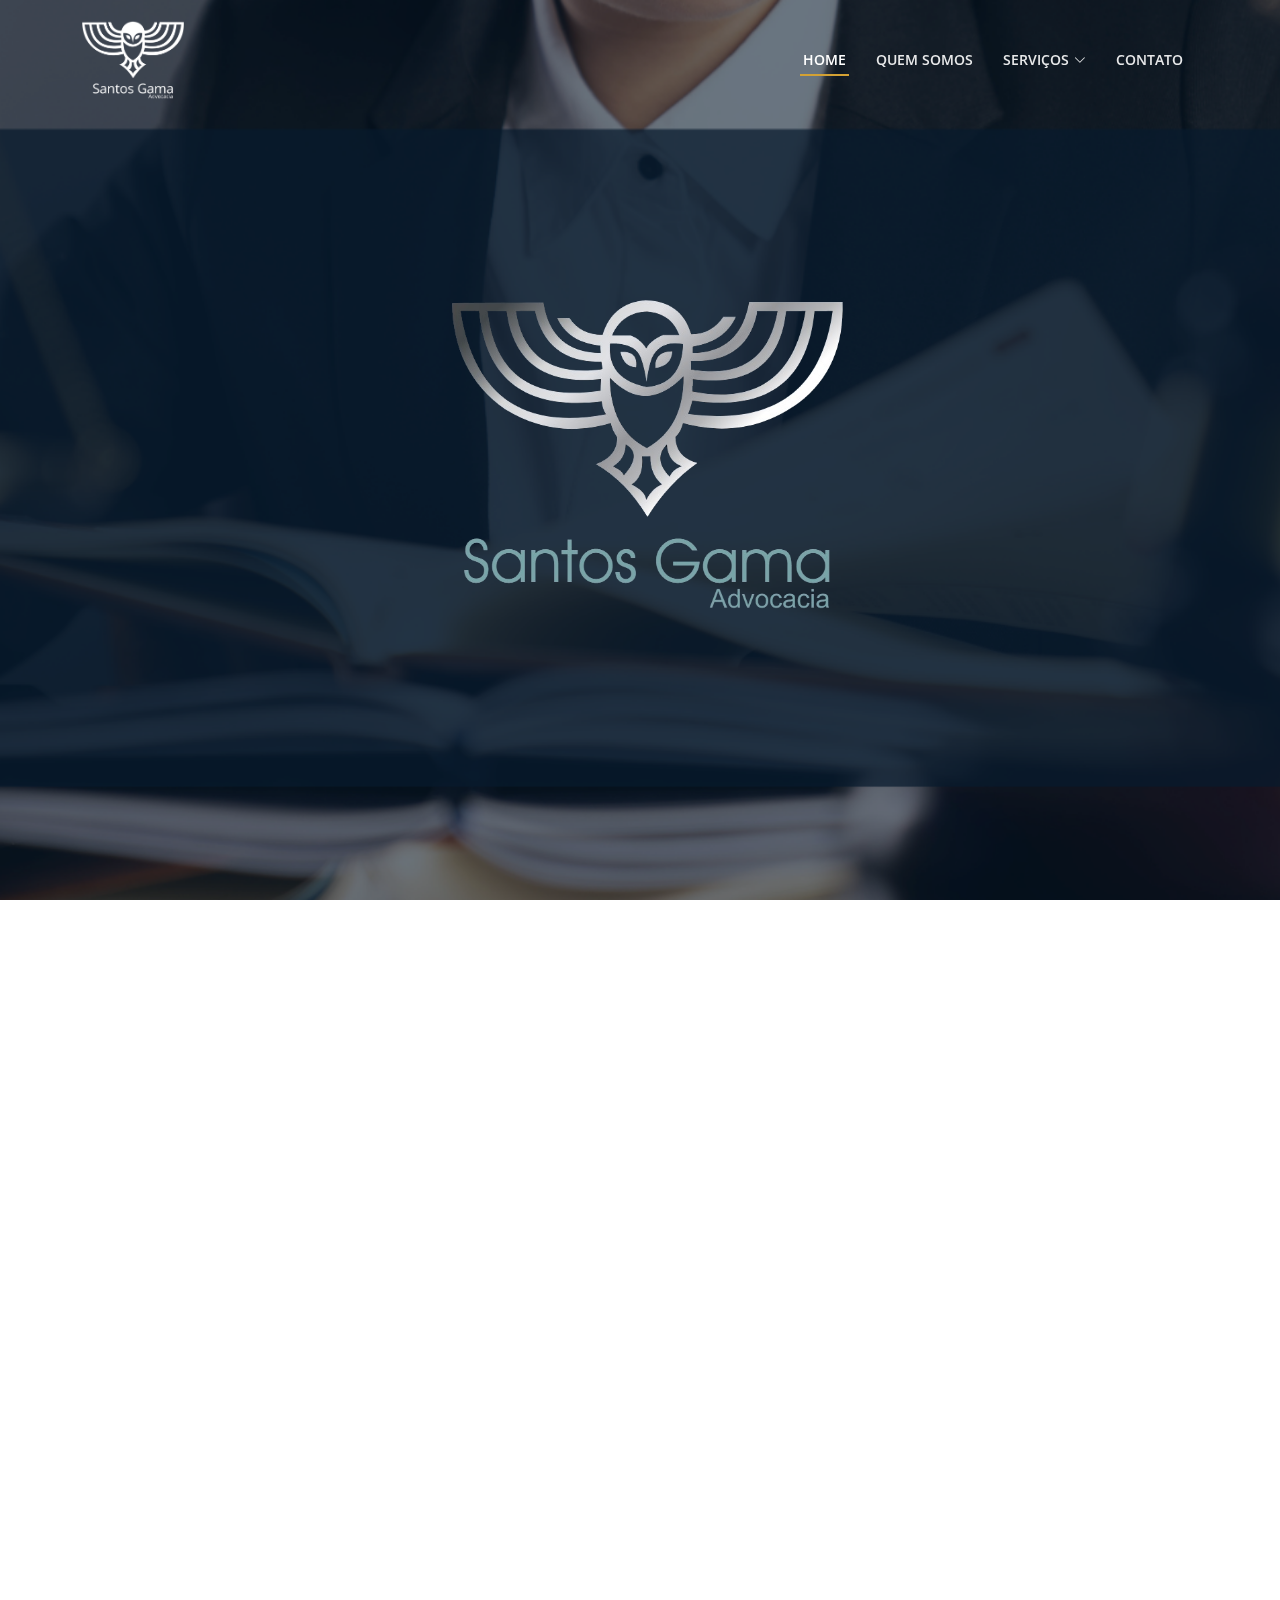
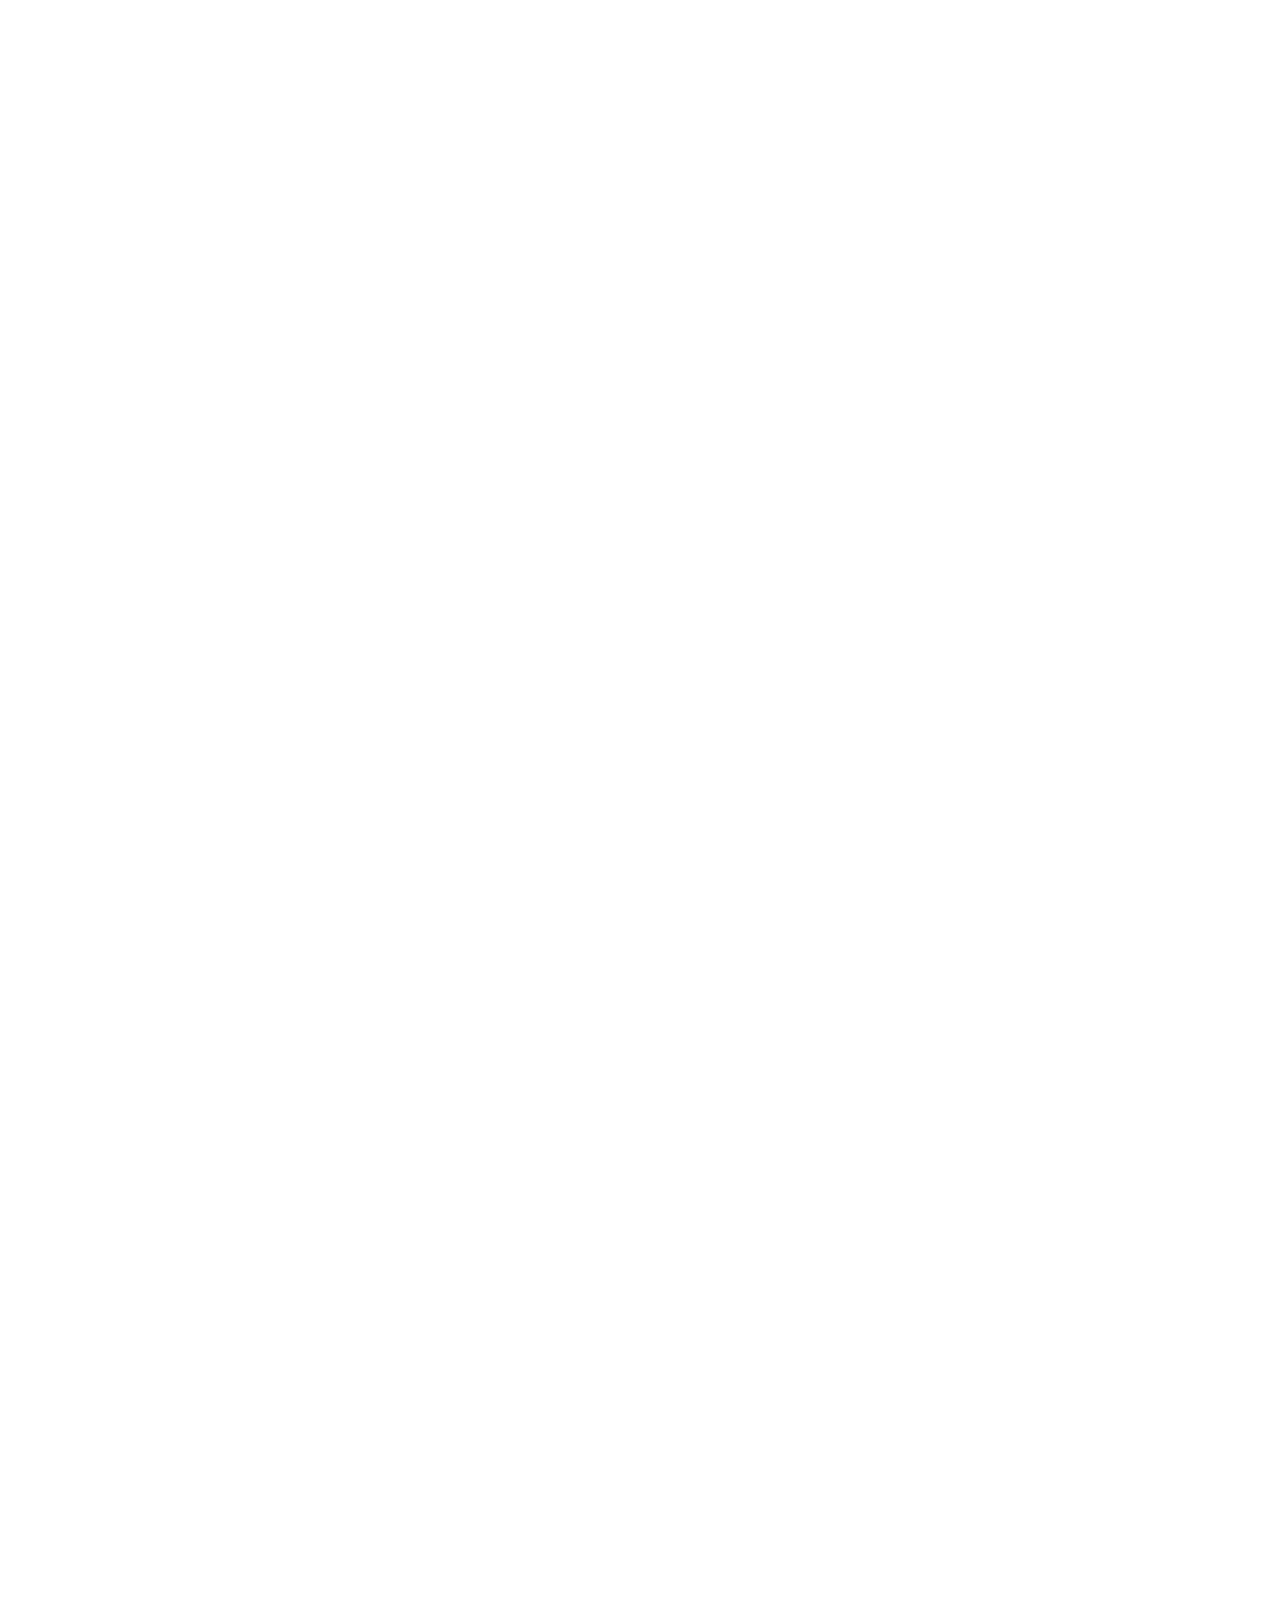
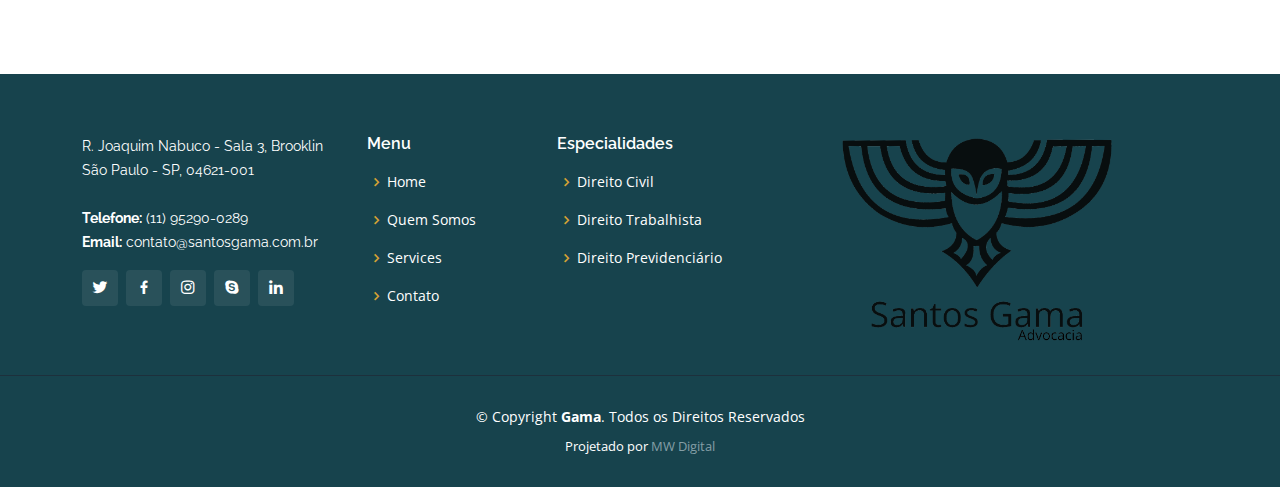
==== commit 29dcfba1: "." ====
--- a/index.html
+++ b/index.html
@@ -63,9 +63,9 @@
           <li><a class="nav-link scrollto" href="#about">Quem Somos</a></li>
           <li class="dropdown"><a href="#services"><span>Serviços</span> <i class="bi bi-chevron-down"></i></a>
             <ul>
-              <li><a href="#">Direito Previdenciário</a></li>
-              <li><a href="#">Direito Trabalhista</a></li>
-              <li><a href="#">Direito Civil</a></li>
+              <li><a href="./previdenciario.html">Direito Previdenciário</a></li>
+              <li><a href="./trabalhista.html">Direito Trabalhista</a></li>
+              <li><a href="./civil.html">Direito Civil</a></li>
             </ul>
           </li>
           <li><a class="nav-link scrollto" href="#contact">Contato</a></li>
@@ -106,7 +106,7 @@
         <div class="row">
 
           <div class="col-lg-6 video-box align-self-baseline" data-aos="zoom-in" data-aos-delay="100">
-            <img src="assets/img/about.jpg" class="img-fluid" alt="">
+            <img src="assets/img/about.png" class="img-fluid" alt="">
           </div>
 
           <div class="col-lg-6 pt-3 pt-lg-0 content">
@@ -140,7 +140,7 @@
     </section><!-- End About Section -->
 
     <!-- ======= About Boxes Section ======= -->
-    <section id="about-boxes" class="about-boxes">
+    <section id="services" class="about-boxes">
       <div class="container" data-aos="fade-up">
 
         <div class="section-title">
@@ -151,12 +151,12 @@
         <div class="row">
           <div class="col-lg-4 col-md-6 d-flex align-items-stretch" data-aos="fade-up" data-aos-delay="100">
             <div class="card">
-              <img src="assets/img/about-boxes-1.jpg" class="card-img-top" alt="...">
+              <img src="assets/img/Civil.png" class="card-img-top" alt="...">
               <div class="card-icon">
-                <i class="ri-brush-4-line"></i>
+                <img src="./assets/img/icons/civil.png" alt="">
               </div>
               <div class="card-body">
-                <h5 class="card-title"><a href="">Direito Civel</a></h5>
+                <h5 class="card-title"><a href="./civil.html">Direito Civil</a></h5>
                 <p class="card-text">O Direito Civil, embora possa ser visto como toda a relação jurídica particular do
                   cidadão na sociedade, é formado pelos direitos privados que não possuem regulamento específico.</p>
               </div>
@@ -164,12 +164,12 @@
           </div>
           <div class="col-lg-4 col-md-6 d-flex align-items-stretch" data-aos="fade-up" data-aos-delay="200">
             <div class="card">
-              <img src="assets/img/about-boxes-2.jpg" class="card-img-top" alt="...">
+              <img src="assets/img/Trabalhista.png" class="card-img-top" alt="...">
               <div class="card-icon">
-                <i class="ri-calendar-check-line"></i>
+                <img src="./assets/img/icons/trabalhista.png" alt="">
               </div>
               <div class="card-body">
-                <h5 class="card-title"><a href="">Direito Trabalhista</a></h5>
+                <h5 class="card-title"><a href="./trabalhista.html">Direito Trabalhista</a></h5>
                 <p class="card-text">Direito do trabalho é o ramo jurídico que estuda as relações de trabalho. Esse
                   direito é composto de conjuntos de normas, princípios e outras fontes jurídicas que regem as relações
                   de trabalho, regulamentando a condição jurídica dos trabalhadores.</p>
@@ -178,12 +178,12 @@
           </div>
           <div class="col-lg-4 col-md-6 d-flex align-items-stretch" data-aos="fade-up" data-aos-delay="300">
             <div class="card">
-              <img src="assets/img/about-boxes-3.jpg" class="card-img-top" alt="...">
+              <img src="assets/img/Previdenciário.png" class="card-img-top" alt="...">
               <div class="card-icon">
-                <i class="ri-movie-2-line"></i>
+                <img src="./assets/img/icons/previdenciario.png" alt="">
               </div>
               <div class="card-body">
-                <h5 class="card-title"><a href="">Direito previdenciário</a></h5>
+                <h5 class="card-title"><a href="./previdenciario.html">Direito previdenciário</a></h5>
                 <p class="card-text">O Direito Previdenciário tem como principal função garantir os direitos dos
                   cidadãos brasileiros quanto à assistência e à Previdência Social, com relação à idade, morte e
                   doenças.</p>
@@ -206,7 +206,7 @@
 
         <div>
           <iframe style="border:0; width: 100%; height: 270px; border-radius: 15px;"
-            src="https://www.google.com/maps/embed?pb=!1m18!1m12!1m3!1d3657.042320127073!2d-46.5834164!3d-23.566923499999998!2m3!1f0!2f0!3f0!3m2!1i1024!2i768!4f13.1!3m3!1m2!1s0x94ce5ea7d9e5fb75%3A0xd2b6ce0b6b768892!2sR.%20Teresina%2C%20809%20-%20Vila%20Bertioga%2C%20S%C3%A3o%20Paulo%20-%20SP%2C%2003185-010!5e0!3m2!1spt-PT!2sbr!4v1692987160029!5m2!1spt-PT!2sbr"
+            src="https://www.google.com/maps/embed?pb=!1m18!1m12!1m3!1d3655.45934094835!2d-46.683883699999996!3d-23.6237155!2m3!1f0!2f0!3f0!3m2!1i1024!2i768!4f13.1!3m3!1m2!1s0x94ce50966abc4391%3A0xa365a1df2fc1b700!2sR.%20Joaquim%20Nabuco%2C%20125%20-%20Brooklin%2C%20S%C3%A3o%20Paulo%20-%20SP%2C%2004621-001!5e0!3m2!1spt-PT!2sbr!4v1693180902393!5m2!1spt-PT!2sbr"
             frameborder="0" allowfullscreen></iframe>
         </div>
 
@@ -217,7 +217,7 @@
               <div class="address">
                 <i class="bi bi-geo-alt"></i>
                 <h4>Localização:</h4>
-                <p>R. Teresina, 809 - Vila Bertioga
+                <p>R. Joaquim Nabuco - Sala 3, Brooklin
                   São Paulo - SP</p>
               </div>
 
@@ -285,8 +285,8 @@
           <div class="col-lg-3 col-md-6">
             <div class="footer-info">
               <p>
-                R. Teresina, 809 - Vila Bertioga<br>
-                São Paulo - SP, 03185-010<br><br>
+                R. Joaquim Nabuco - Sala 3, Brooklin<br>
+                São Paulo - SP, 04621-001<br><br>
                 <strong>Telefone:</strong> (11) 95290-0289<br>
                 <strong>Email:</strong> contato@santosgama.com.br<br>
               </p>
@@ -313,9 +313,9 @@
           <div class="col-lg-3 col-md-6 footer-links">
             <h4>Especialidades</h4>
             <ul>
-              <li><i class="bx bx-chevron-right"></i> <a href="#">Direito Civil</a></li>
-              <li><i class="bx bx-chevron-right"></i> <a href="#">Direito Trabalhista</a></li>
-              <li><i class="bx bx-chevron-right"></i> <a href="#">Direito Previdenciário</a></li>
+              <li><i class="bx bx-chevron-right"></i> <a href="./civil.html">Direito Civil</a></li>
+              <li><i class="bx bx-chevron-right"></i> <a href="./trabalhista.html">Direito Trabalhista</a></li>
+              <li><i class="bx bx-chevron-right"></i> <a href="./previdenciario.html">Direito Previdenciário</a></li>
             </ul>
           </div>
 
--- a/assets/css/style.css
+++ b/assets/css/style.css
@@ -774,9 +774,9 @@
   margin-top: -32px;
 }
 
-.about-boxes .card-icon i {
+.about-boxes .card-icon img {
   font-size: 32px;
-  color: #fff;
+  color: #000;
   width: 64px;
   height: 64px;
   padding-top: 5px;
@@ -810,7 +810,7 @@
   color: #5e5e5e;
 }
 
-.about-boxes .card:hover .card-icon i {
+.about-boxes .card:hover .card-icon img {
   background: #fff;
   color: #849EA6;
 }
@@ -939,22 +939,22 @@
 --------------------------------------------------------------*/
 .services .icon-box {
   margin-bottom: 20px;
-  padding: 30px;
-  border-radius: 6px;
+  padding: 5px 5px 5px 5px;
+  border-radius: 15px;
   background: #fff;
-}
-
-.services .icon-box i {
-  float: left;
-  color: #5c8eb0;
-  font-size: 40px;
-  line-height: 0;
+  box-shadow: 0px 2px 15px rgba(0, 0, 0, 0.1);
+
+}
+
+.services .icon-box:hover {
+  box-shadow: 0px 2px 15px #D3A134;
+
 }
 
 .services .icon-box h4 {
-  margin-left: 70px;
+  margin-top: 10px;
   font-weight: 700;
-  margin-bottom: 15px;
+  margin-bottom: 10px;
   font-size: 18px;
 }
 
@@ -963,18 +963,74 @@
   transition: 0.3s;
 }
 
-.services .icon-box .icon-box:hover h4 a {
-  color: #849EA6;
-}
-
-.services .icon-box p {
-  margin-left: 70px;
+.services .icon-box:hover h4 a {
+  color: #D3A134;
+}
+
+.services .faq-list {
+  padding: 0;
+  list-style: none;
+}
+
+.services .faq-list li {
+  margin-bottom: 20px;
+  padding: 5px 5px 5px 5px;
+  border-radius: 15px;
+  background: #fff;
+  box-shadow: 0px 2px 15px rgba(0, 0, 0, 0.1);
+  border-bottom: 1px solid #ececf1;
+  margin-bottom: 20px;
+  padding-bottom: 20px;
+}
+
+.services .faq-list .question {
+  display: block;
+  position: relative;
+  font-family: #ef6603;
+  font-size: 18px;
   line-height: 24px;
-  font-size: 14px;
-}
-
-.services .icon-box:hover h4 a {
-  color: #849EA6;
+  font-weight: 400;
+  padding-left: 25px;
+  cursor: pointer;
+  color: #bd5102;
+  transition: 0.3s;
+}
+
+.services .faq-list i {
+  font-size: 16px;
+  position: absolute;
+  left: 0;
+  top: -2px;
+}
+
+.services .faq-list p {
+  margin-bottom: 0;
+  padding: 10px 0 0 25px;
+}
+
+.services .faq-list .icon-show {
+  display: none;
+}
+
+.services .faq-list .collapsed {
+  margin-top: 10px;
+  font-weight: 700;
+  font-size: 18px;
+  color: #365870;
+}
+
+.services .faq-list .collapsed:hover {
+  color: #D3A134;
+}
+
+.services .faq-list .collapsed .icon-show {
+  display: inline-block;
+  transition: 0.6s;
+}
+
+.services .faq-list .collapsed .icon-close {
+  display: none;
+  transition: 0.6s;
 }
 
 /*--------------------------------------------------------------
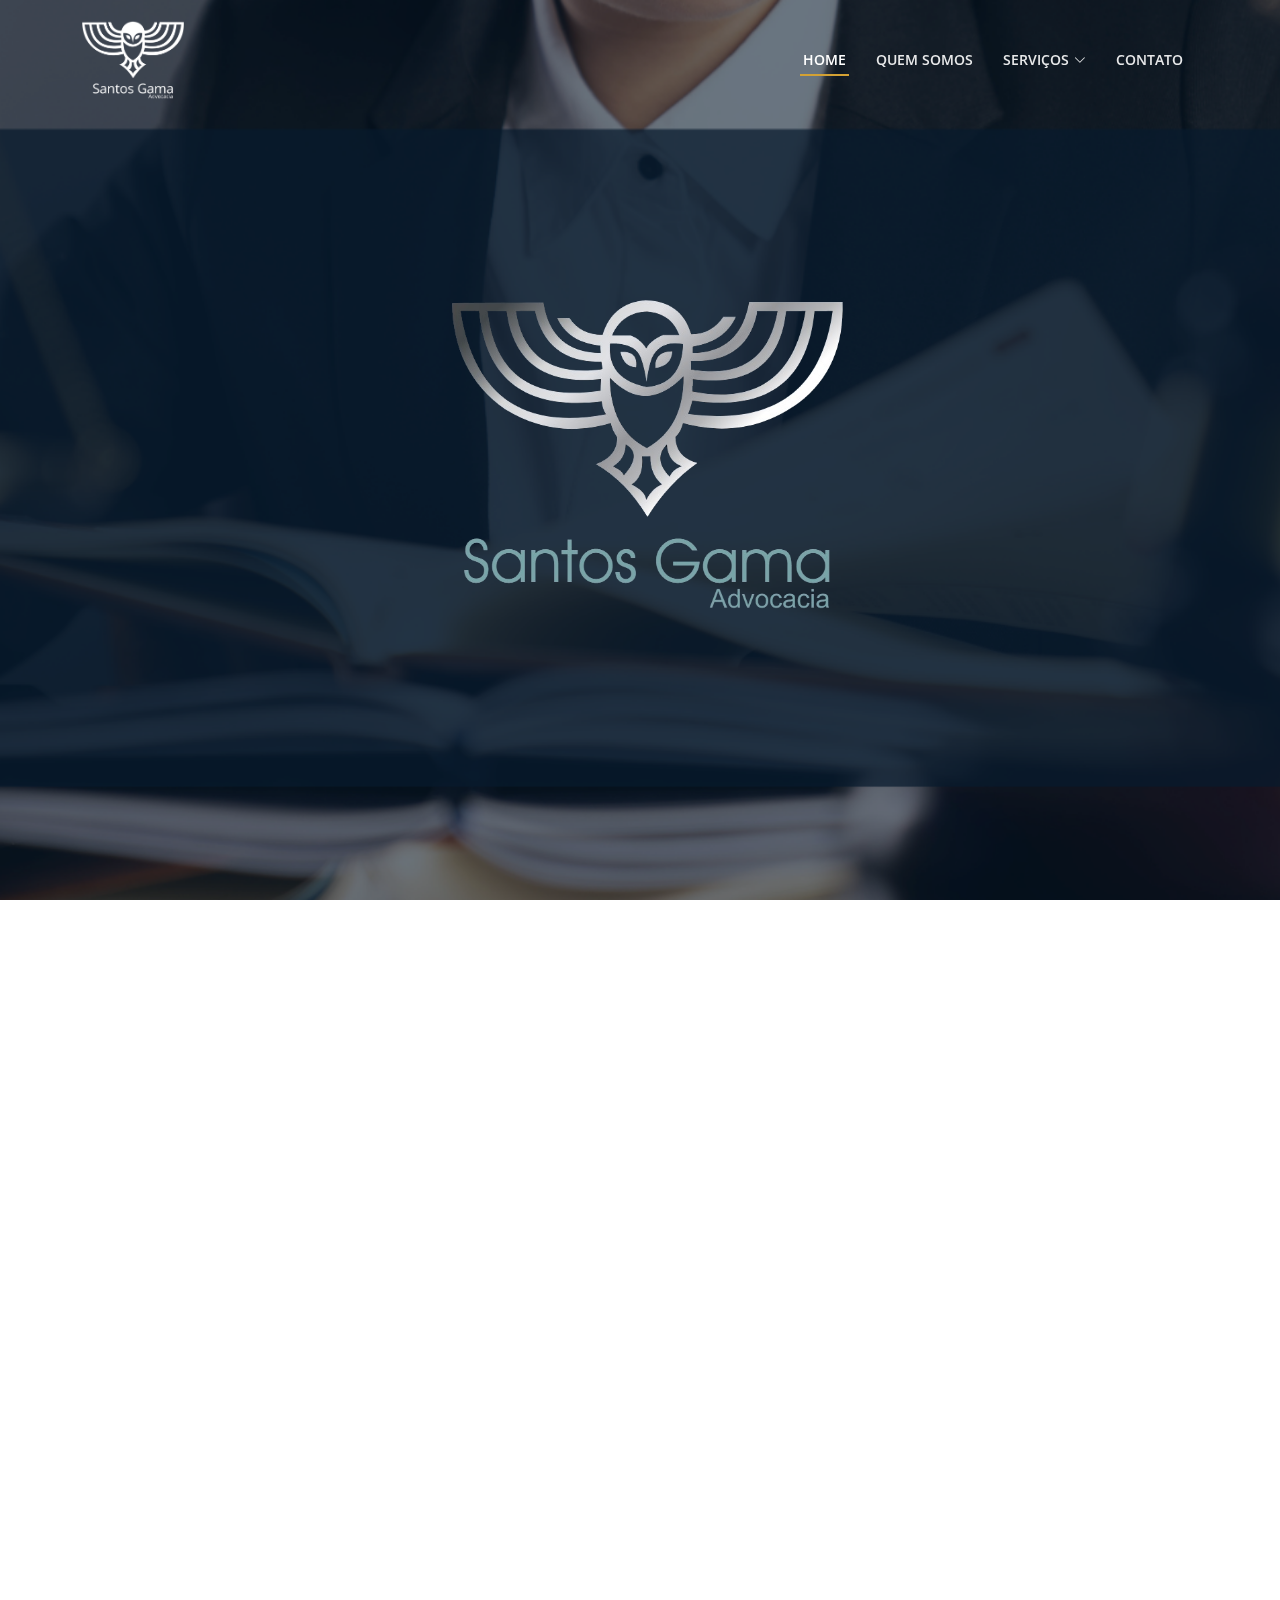
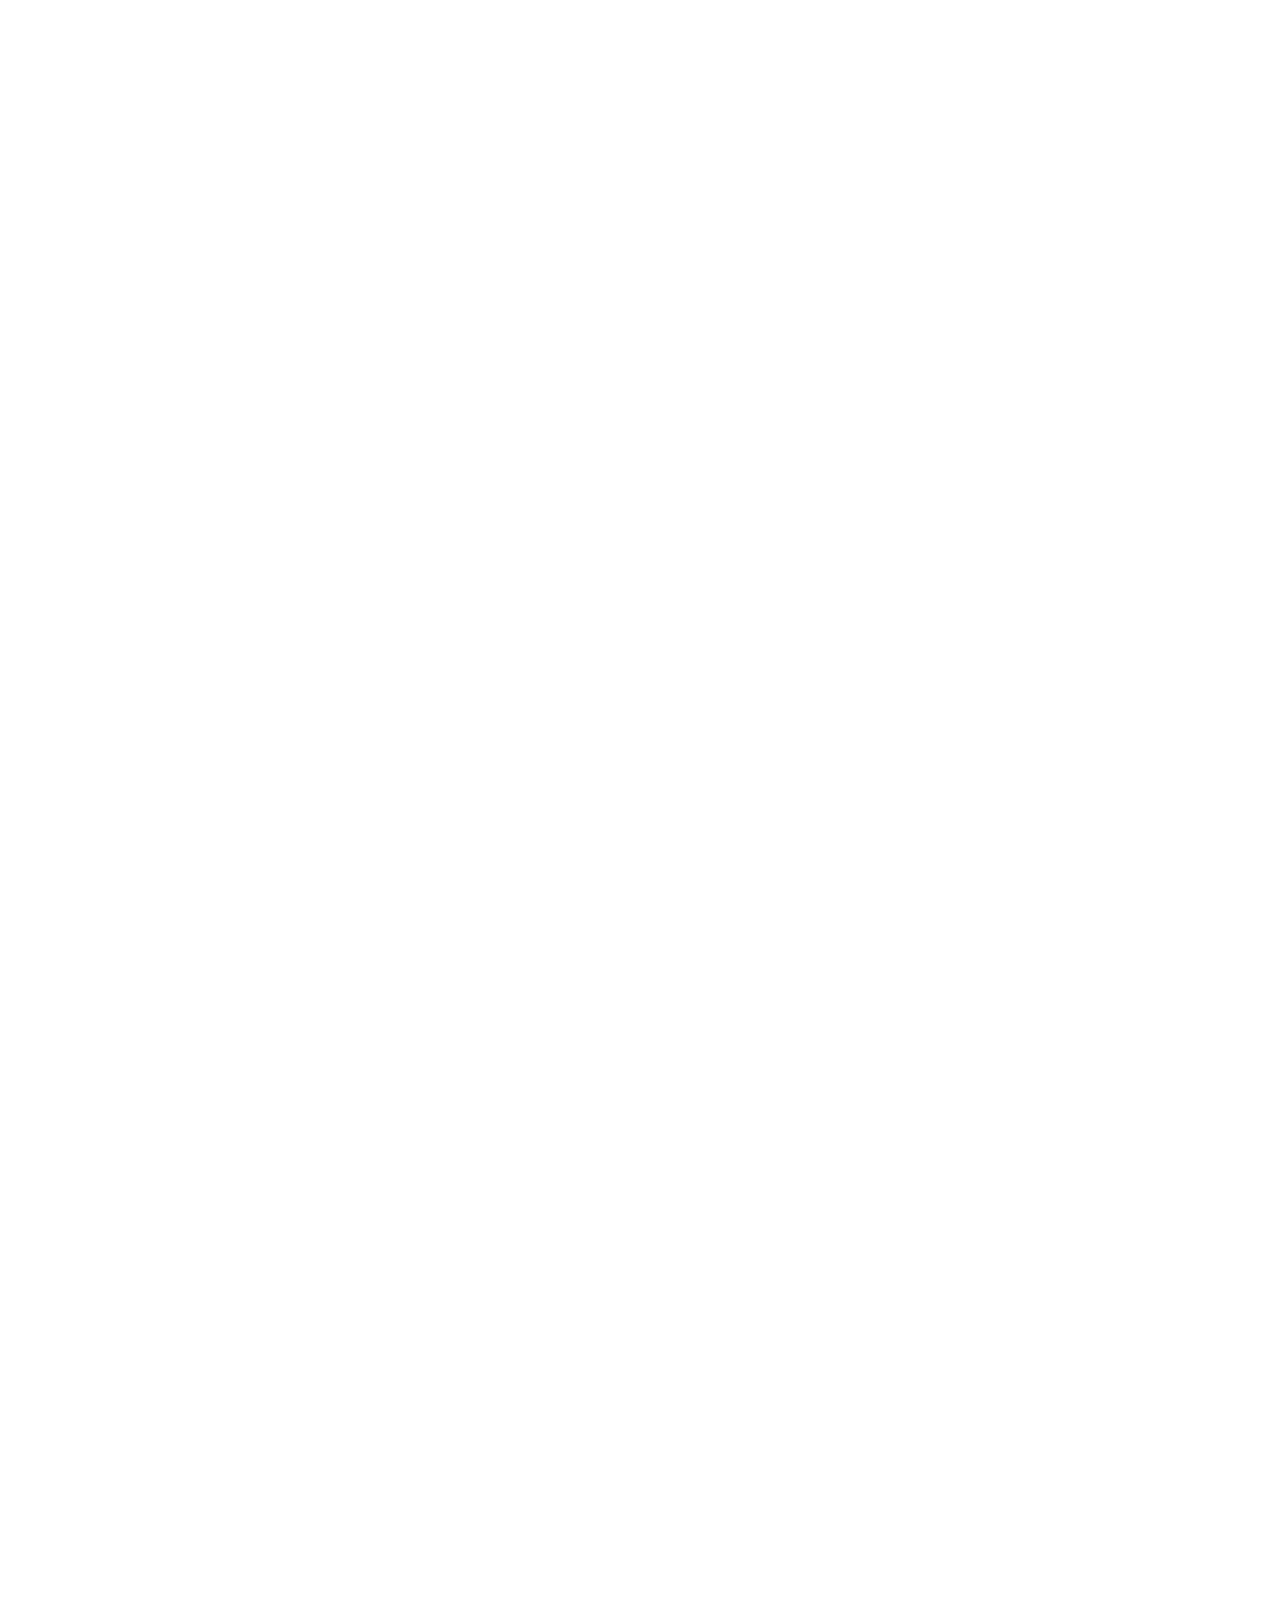
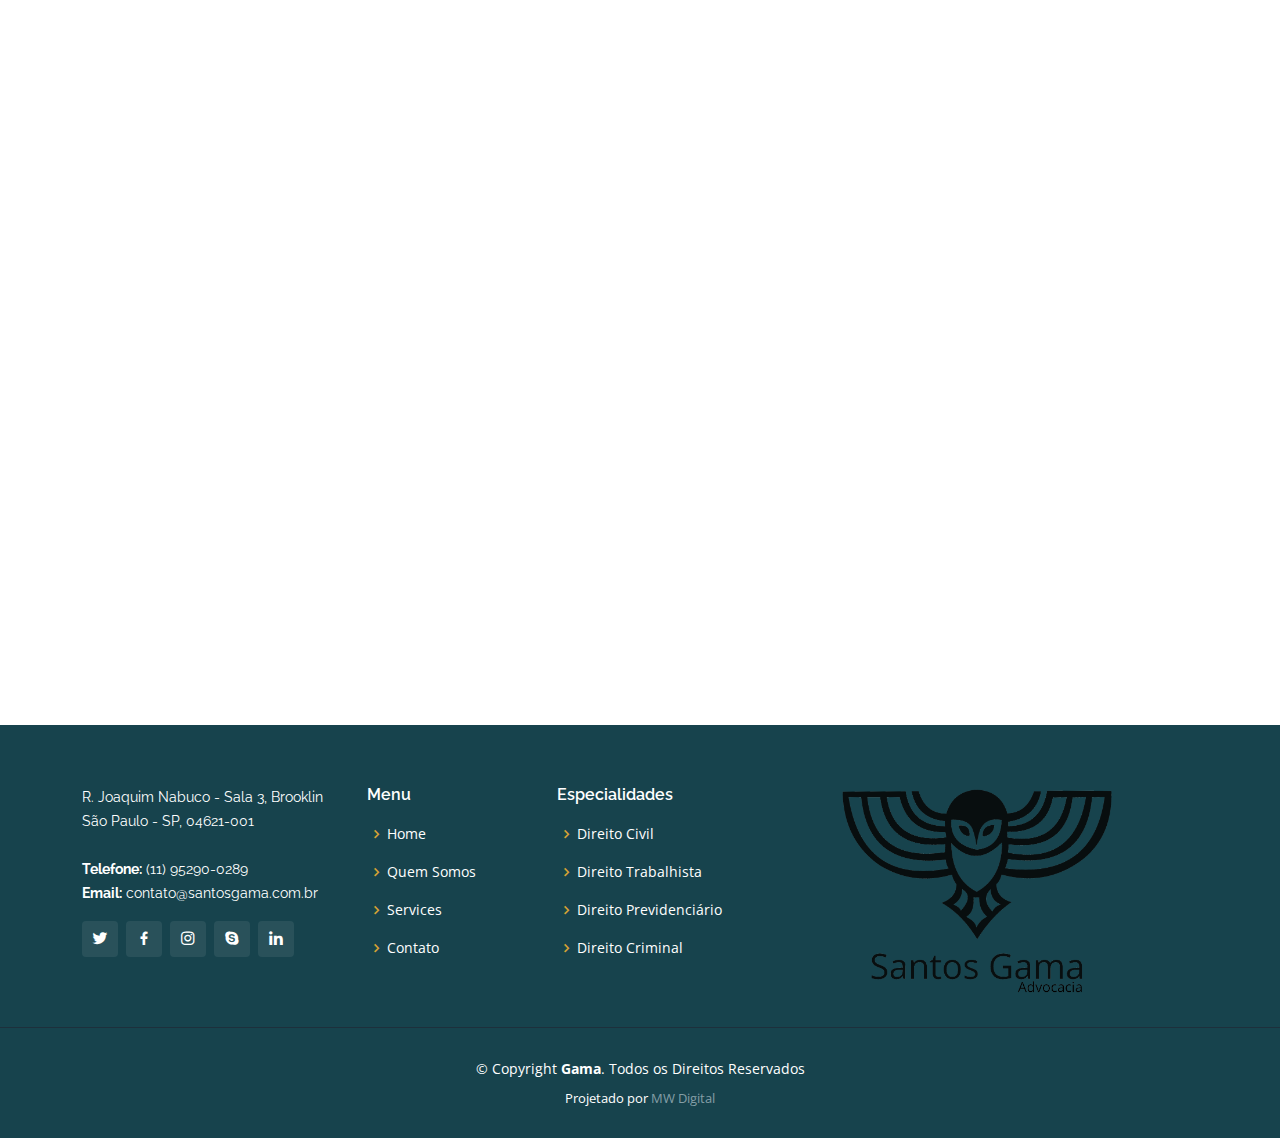
==== commit 386fae43: "." ====
--- a/index.html
+++ b/index.html
@@ -66,6 +66,7 @@
               <li><a href="./previdenciario.html">Direito Previdenciário</a></li>
               <li><a href="./trabalhista.html">Direito Trabalhista</a></li>
               <li><a href="./civil.html">Direito Civil</a></li>
+              <li><a href="./criminal.html">Direito Criminal</a></li>
             </ul>
           </li>
           <li><a class="nav-link scrollto" href="#contact">Contato</a></li>
@@ -160,6 +161,12 @@
                 <p class="card-text">O Direito Civil, embora possa ser visto como toda a relação jurídica particular do
                   cidadão na sociedade, é formado pelos direitos privados que não possuem regulamento específico.</p>
               </div>
+              <div class="form-group ">
+                <br>
+                <div class="text-center d-flex align-items-center justify-content-center"><a href="./civil.html"
+                    class="btn btn-success rounded-4">Saiba Mais</a></div>
+                <br>
+              </div>
             </div>
           </div>
           <div class="col-lg-4 col-md-6 d-flex align-items-stretch" data-aos="fade-up" data-aos-delay="200">
@@ -174,6 +181,12 @@
                   direito é composto de conjuntos de normas, princípios e outras fontes jurídicas que regem as relações
                   de trabalho, regulamentando a condição jurídica dos trabalhadores.</p>
               </div>
+              <div class="form-group ">
+                <br>
+                <div class="text-center d-flex align-items-center justify-content-center"><a href="./trabalhista.html"
+                    class="btn btn-success rounded-4">Saiba Mais</a></div>
+                <br>
+              </div>
             </div>
           </div>
           <div class="col-lg-4 col-md-6 d-flex align-items-stretch" data-aos="fade-up" data-aos-delay="300">
@@ -187,6 +200,34 @@
                 <p class="card-text">O Direito Previdenciário tem como principal função garantir os direitos dos
                   cidadãos brasileiros quanto à assistência e à Previdência Social, com relação à idade, morte e
                   doenças.</p>
+              </div>
+              <div class="form-group ">
+                <br>
+                <div class="text-center d-flex align-items-center justify-content-center"><a
+                    href="./previdenciario.html" class="btn btn-success rounded-4">Saiba Mais</a></div>
+                <br>
+              </div>
+            </div>
+          </div>
+          <div class="col-lg-4 col-md-6 d-flex align-items-stretch" data-aos="fade-up" data-aos-delay="300">
+          </div>
+          <div class="col-lg-4 col-md-6 d-flex align-items-stretch" data-aos="fade-up" data-aos-delay="300">
+            <div class="card">
+              <img src="assets/img/Criminal.png" class="card-img-top" alt="...">
+              <div class="card-icon">
+                <img src="./assets/img/icons/criminal.png" alt="">
+              </div>
+              <div class="card-body">
+                <h5 class="card-title"><a href="./criminal.html">Direito Criminal</a></h5>
+                <p class="card-text">A área de Direito Criminal ou Direito Penal é dedicada principalmente à realização
+                  de defesas contra acusações de prática de crime contra pessoas físicas e/ou jurídicas, tanto em esfera
+                  estadual quanto federal.</p>
+              </div>
+              <div class="form-group ">
+                <br>
+                <div class="text-center d-flex align-items-center justify-content-center"><a href="./criminal.html"
+                    class="btn btn-success rounded-4">Saiba Mais</a></div>
+                <br>
               </div>
             </div>
           </div>
@@ -313,9 +354,13 @@
           <div class="col-lg-3 col-md-6 footer-links">
             <h4>Especialidades</h4>
             <ul>
-              <li><i class="bx bx-chevron-right"></i> <a href="./civil.html">Direito Civil</a></li>
-              <li><i class="bx bx-chevron-right"></i> <a href="./trabalhista.html">Direito Trabalhista</a></li>
-              <li><i class="bx bx-chevron-right"></i> <a href="./previdenciario.html">Direito Previdenciário</a></li>
+              <li><i class="bx bx-chevron-right"></i> <a href="./civel.html">Direito Civil</a></li>
+              <li><i class="bx bx-chevron-right"></i> <a href="./trabalhista.html">Direito Trabalhista</a>
+              </li>
+              <li><i class="bx bx-chevron-right"></i> <a href="./previdenciario.html">Direito
+                  Previdenciário</a></li>
+              <li><i class="bx bx-chevron-right"></i> <a href="./criminal.html">Direito
+                  Criminal</a></li>
             </ul>
           </div>
 
